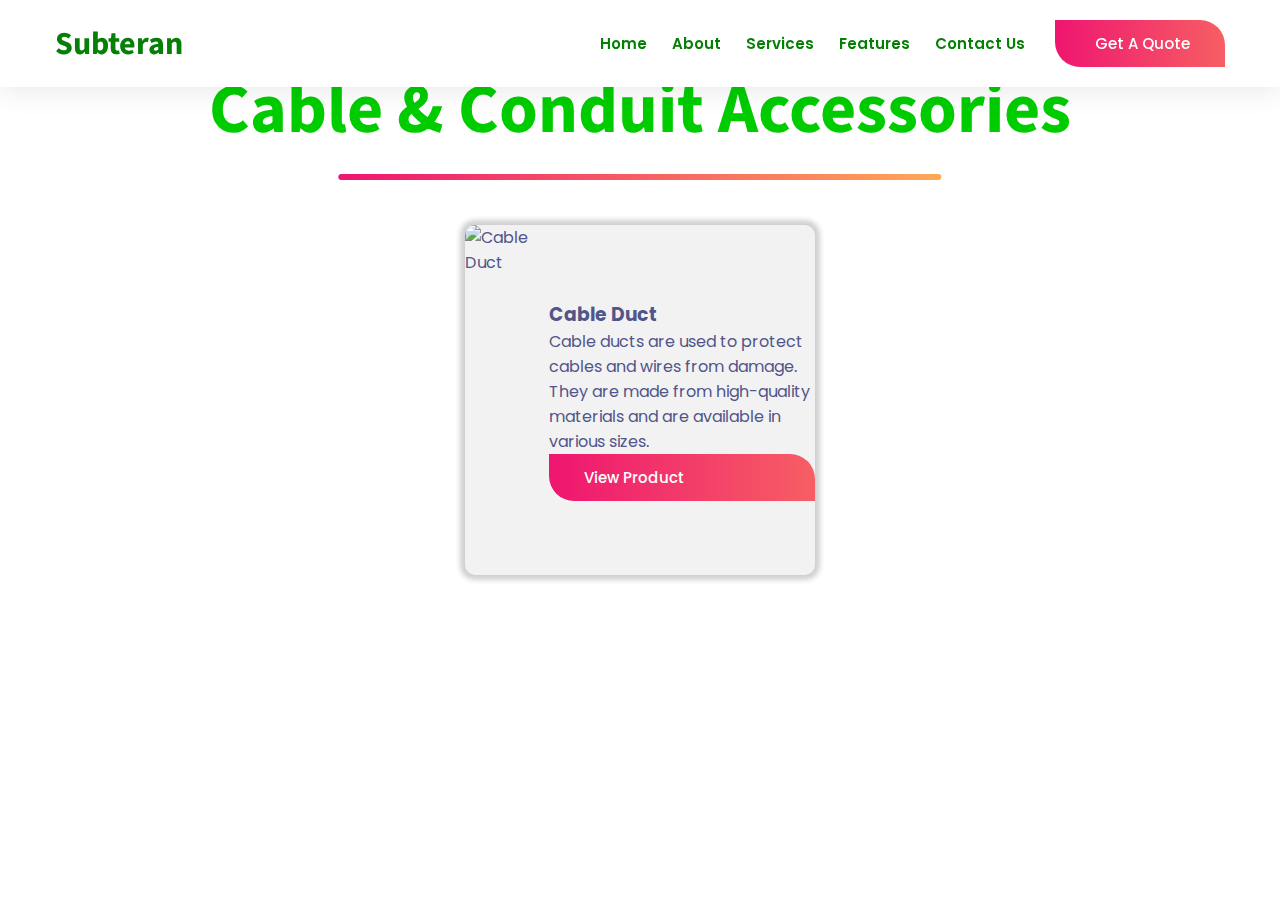
==== products-page.html @ 98e3b868 "new product page" ====
<!DOCTYPE html>
<html lang="en">
<head>
    <meta charset="UTF-8" />
    <meta name="viewport" content="width=device-width, initial-scale=1.0" />
    <title>Subteran Safety Africa</title>

    <link rel="icon" type="image/png" href="/favicon-96x96.png" sizes="96x96" />
    <link rel="icon" type="image/svg+xml" href="/favicon.svg" />
    <link rel="shortcut icon" href="/favicon.ico" />
    <link rel="apple-touch-icon" sizes="180x180" href="/apple-touch-icon.png" />
    <link rel="manifest" href="/site.webmanifest" />

    <link rel="stylesheet" href="/assets/css/style.css" />
    <link rel="preconnect" href="https://fonts.googleapis.com" />
    <link rel="preconnect" href="https://fonts.gstatic.com" crossorigin />
    <link
    href="https://fonts.googleapis.com/css2?family=Poppins:wght@400;500;600&family=Source+Sans+Pro:wght@600;700&display=swap"
    rel="stylesheet"
    />
</head>

<body>
    <header class="header active">
    <div class="container">
        <div class="overlay" data-overlay></div>

        <a href="#">
            <h1 class="logo">Subteran</h1>
        </a>

        <nav class="navbar" data-navbar><div class="navbar-top">
            <a href="#" class="logo1"><img src="./assets/images/logo-i.png" alt="logo"
            /></a>

            <button class="nav-close-btn"aria-label="Close Menu"data-nav-close-btn>
            <ion-icon name="close-outline"></ion-icon>
            </button>
        </div>

        <ul class="navbar-list">
            <li class="navbar-item">
                <a href="#home" class="navbar-link" style="color: #067f06">Home</a>
            </li>

            <li class="navbar-item">
                <a href="#about"class="navbar-link"style="color: #067f06"data-navbar-link>About</a>
            </li>

            <li class="navbar-item">
                <a href="#services"class="navbar-link"style="color: #067f06"data-navbar-link>Services</a>
            </li>

            <li class="navbar-item">
                <a href="#features"class="navbar-link"style="color: #067f06"data-navbar-link>Features</a>
            </li>

            <li class="navbar-item">
                <a href="#"class="navbar-link"style="color: #067f06" data-navbar-link>Contact Us</a>
            </li>
        </ul>
        </nav>

        <a href="#" class="btn">
        <ion-icon
            name="chevron-forward-outline"
            aria-hidden="true"
        ></ion-icon>

        <span>Get A Quote</span>
        </a>

        <button class="nav-open-btn" aria-label="Open Menu" data-nav-open-btn>
        <ion-icon name="menu-outline"></ion-icon>
        </button>
    </div>
    </header>




<body>

    <main>
        <section class="section accessories" id="accessories">
            <h2 class="h2 section-title underline" style="font-size: 7rem">Cable & Conduit Accessories</h2>

            <div class="product-container">
                <div class="product-card">
                    <img src="./assets/images/products/cable-duct.jpg" alt="Cable Duct" class="product-img" />

                    <div class="product-content">
                        <h3 class="product-title">Cable Duct</h3>
                        <p class="product-desc">
                            Cable ducts are used to protect cables and wires from damage. They are made from high-quality materials and are available in various sizes.
                        </p>
                        <a href="#" class="btn">View Product</a>
                    </div>
            </div>
        </section>
    </main>
</body>
</html>
---- assets/css/style.css ----
/*-----------------------------------*\
  #CUSTOM PROPERTY
\*-----------------------------------*/

:root {
  /**
   * colors
   */

  --st-patricks-blue: hsl(236, 57%, 28%);
  --amaranth-purple: hsl(335, 88%, 38%);
  --royal-blue-dark: hsl(231, 68%, 21%);
  --chrome-yellow: hsl(39, 100%, 52%);
  --space-cadet-1: hsl(230, 41%, 25%);
  --space-cadet-2: hsl(230, 59%, 16%);
  --winter-sky_50: hsla(335, 87%, 53%, 0.5);
  --purple-navy: hsl(236, 26%, 43%);
  --ksu-purple: hsl(275, 54%, 33%);
  --winter-sky: hsl(335, 87%, 53%);
  --razzmatazz: hsl(335, 87%, 51%);
  --platinum: hsl(0, 0%, 90%);
  --black_70: hsla(0, 0%, 0%, 0.7);
  --rajah: hsl(29, 99%, 67%);
  --white: hsl(0, 0%, 100%);
  --green-dark: #004f00;
  --green-light: #79dd79;

  --gradient-1: linear-gradient(
    90deg,
    var(--green-dark) 0%,
    var(--green-light) 51%,
    var(--green-dark) 100%
  );
  --gradient-2: linear-gradient(90deg, var(--razzmatazz), var(--rajah));

  /**
   * typography
   */

  --ff-source-sans-pro: "Source Sans Pro", sans-serif;
  --ff-poppins: "Poppins", sans-serif;

  --fs-1: 4.2rem;
  --fs-2: 3.8rem;
  --fs-3: 3.2rem;
  --fs-4: 2.5rem;
  --fs-5: 2.4rem;
  --fs-6: 2rem;
  --fs-7: 1.8rem;
  --fs-8: 1.5rem;

  --fw-500: 500;
  --fw-600: 600;
  --fw-700: 700;

  /**
   * border radius
   */

  --radius-4: 4px;
  --radius-12: 12px;

  /**
   * spacing
   */

  --section-padding: 60px;

  /**
   * transition
   */

  --transition-1: 0.15s ease;
  --transition-2: 0.35s ease;
  --cubic-in: cubic-bezier(0.51, 0.03, 0.64, 0.28);
  --cubic-out: cubic-bezier(0.33, 0.85, 0.56, 1.02);

  /**
   * shadow
   */

  --shadow: 0 5px 20px 1px hsla(220, 63%, 33%, 0.1);
}

/*-----------------------------------*\
  #RESET
\*-----------------------------------*/

*,
*::before,
*::after {
  margin: 0;
  padding: 0;
  box-sizing: border-box;
}

li {
  list-style: none;
}

a {
  text-decoration: none;
}

a,
img,
span,
input,
button,
ion-icon {
  display: block;
}

button,
input {
  background: none;
  border: none;
  font: inherit;
}

button {
  cursor: pointer;
}

input {
  width: 100%;
}

ion-icon {
  pointer-events: none;
}

img {
  height: auto;
}

address {
  font-style: normal;
}

html {
  font-family: var(--ff-poppins);
  font-size: 10px;
  scroll-behavior: smooth;
}

body {
  background-color: var(--white);
  color: var(--purple-navy);
  font-size: 1.6rem;
}

::-webkit-scrollbar {
  width: 10px;
}

::-webkit-scrollbar-track {
  background-color: hsl(0, 0%, 95%);
}

::-webkit-scrollbar-thumb {
  background-color: hsl(0, 0%, 80%);
}

::-webkit-scrollbar-thumb:hover {
  background-color: hsl(0, 0%, 70%);
}

/*-----------------------------------*\
  #REUSED STYLE
\*-----------------------------------*/

.container {
  padding-inline: 15px;
}

.h2,
.h3 {
  font-family: var(--ff-source-sans-pro);
}

.btn {
  background-image: var(--gradient-2);
  background-size: 200%;
  color: var(--white);
  padding: 12px 35px;
  font-size: var(--fs-8);
  font-weight: var(--fw-500);
  border-radius: 0 25px;
  transition: var(--transition-2);
}

.btn:is(:hover, :focus) {
  background-position: right;
}

.w-100 {
  width: 100%;
}

.banner-animation {
  animation: waveAnim 2s linear infinite alternate;
}

@keyframes waveAnim {
  0% {
    transform: translate(0, 0) rotate(0);
  }
  100% {
    transform: translate(2px, 2px) rotate(1deg);
  }
}

.section {
  padding-block: var(--section-padding);
}

.section-title {
  color: #00cc00;
  font-size: var(--fs-3);
  margin-block-end: 60px;
  max-width: max-content;
  margin-inline: auto;
}

.section-title1 {
  color: #00cc00;
  font-size: 4rem;
  margin-block-end: 60px;
  max-width: 100%;
  margin-inline-start: 0;
  margin-inline-end: auto;
  text-align: left;
}

.underline {
  position: relative;
}

.underline::before {
  content: "";
  position: absolute;
  bottom: -20px;
  left: 50%;
  transform: translateX(-50%);
  width: 70%;
  height: 6px;
  background-image: var(--gradient-2);
  border-radius: 10px;
}

:is(.service-card, .features-card) .title {
  color: #067f06;
  font-size: var(--fs-4);
  font-weight: var(--fw-700);
}

:is(.service-card, .features-card, .blog-card) .text {
  font-size: var(--fs-8);
}

.img-cover {
  width: 100%;
  height: 100%;
  object-fit: cover;
}

/*-----------------------------------*\
  #HEADER
\*-----------------------------------*/

.header .btn {
  display: none;
}

.header {
  --color: var(--white);

  position: absolute;
  top: 0;
  left: 0;
  width: 100%;
  padding-block: 14px;
  z-index: 4;
  transition: var(--transition-1);
}

.header.active {
  --color: var(--st-patricks-blue);

  position: fixed;
  background-color: var(--white);
  box-shadow: 0 2px 30px hsla(0, 0%, 0%, 0.1);
}

.header .container {
  display: flex;
  justify-content: space-between;
  align-items: center;
  gap: 30px;
}

.logo {
  color: #067f06;
  font-family: var(--ff-source-sans-pro);
  font-size: var(--fs-3);
}

.logo1 img {
  width: 100px;
  height: auto;
}

.nav-open-btn {
  color: #067f06;
  font-size: 32px;
  padding: 4px;
}

.navbar {
  background-color: var(--white);
  position: fixed;
  top: 0;
  left: -280px;
  width: 100%;
  max-width: 280px;
  min-height: 100%;
  padding: 20px;
  visibility: hidden;
  z-index: 2;
  transition: 0.25s var(--cubic-in);
}

.navbar.active {
  transform: translateX(280px);
  visibility: visible;
  transition: 0.5s var(--cubic-out);
}

.navbar-top {
  display: flex;
  justify-content: space-between;
  align-items: center;
  padding-block: 10px 30px;
}

.navbar-top .logo {
  color: #067f06;
  font-size: 4.2rem;
  font-weight: var(--fw-700);
}

.nav-close-btn {
  color: #067f06;
  font-size: 2.8rem;
  padding: 4px;
}

.navbar-item:not(:last-child) {
  border-bottom: 1px solid var(--platinum);
}

.navbar-list {
  color: #067f06;
}
.navbar-link {
  color: #067f06;
  font-size: var(--fs-8);
  font-weight: var(--fw-600);
  padding-block: 12px;
}

.overlay {
  position: fixed;
  inset: 0;
  background-color: var(--black_70);
  z-index: 1;
  opacity: 0;
  pointer-events: none;
  transition: var(--transition-2);
}

.overlay.active {
  opacity: 1;
  pointer-events: all;
}

/*-----------------------------------*\
  #HERO
\*-----------------------------------*/

.hero {
  background-image: url("../images/hero-bg-bottom.png"),
    url("../images/hero-bg.png"), var(--gradient-1);
  background-repeat: no-repeat, no-repeat, no-repeat;
  background-position: -280px bottom, center, center;
  background-size: auto, cover, auto;
  padding-block-start: 120px;
  padding-block-end: var(--section-padding);
}

.hero-content {
  margin-block-end: 50px;
}

.hero-subtitle {
  color: var(--chrome-yellow);
  font-family: var(--ff-source-sans-pro);
  font-size: var(--fs-7);
  margin-block-end: 15px;
}

.hero-title {
  color: var(--white);
  font-size: var(--fs-1);
  margin-block-end: 20px;
}

.hero-text {
  color: var(--white);
  font-size: var(--fs-8);
  margin-block-end: 30px;
}

.hero-banner {
  width: 100%;
  height: 600px;
  overflow: hidden;
}

.hero-banner img {
  width: 100%;
  height: 100%;
  object-fit: cover;
}

/*-----------------------------------*\
  #ABOUT
\*-----------------------------------*/

.about-banner {
  margin-block-end: 30px;
  overflow: hidden;
}
.about-banner img {
  max-height: 470px;
  width: auto;
  display: block;
  margin: 0 auto;
}

.about .section-title {
  margin-inline: 0;
}

.about .underline::before {
  left: 0;
  transform: translateX(0);
}

.about-text {
  font-size: var(--fs-8);
  margin-block-end: 20px;
}

.stats-list {
  display: grid;
  gap: 30px;
}

.stats-card {
  text-align: center;
  padding: 15px;
  box-shadow: var(--shadow);
  border-radius: var(--radius-12);
}

.stats-title {
  color: var(--st-patricks-blue);
  font-size: var(--fs-2);
  font-weight: var(--fw-700);
}

.stats-text {
  font-size: var(--fs-8);
}

/*-----------------------------------*\
  #SERVICE
\*-----------------------------------*/

.service-list {
  display: grid;
  gap: 30px;
}

.service-card {
  padding: 30px;
  box-shadow: var(--shadow);
  border-radius: var(--radius-12);
}

.service-card .card-icon {
  background-image: url("../images/service-banner-pattern.png");
  background-repeat: no-repeat;
  background-size: contain;
  background-color: hsla(335, 87%, 53%, 0.12);
  aspect-ratio: 1 / 1;
  max-width: 165px;
  display: grid;
  place-content: center;
  margin-inline: auto;
  transition: var(--transition-1);
}

.service-card:hover .card-icon {
  background-color: #067f06;
}

.service-card .card-icon ion-icon {
  font-size: 5rem;
  color: var(--winter-sky);
  --ionicon-stroke-width: 20px;
  transition: var(--transition-1);
}

.service-card:hover .card-icon ion-icon {
  color: var(--white);
}

.service-card .title {
  text-align: center;
  margin-block-end: 15px;
}

.service-card .text {
  text-align: center;
  margin-block-end: 20px;
}

.service-card .card-btn {
  margin-inline: auto;
  padding: 15px;
  border: 1px solid var(--winter-sky);
  border-radius: 50%;
  color: var(--winter-sky);
  transition: var(--transition-1);
}

.service-card .card-btn:is(:hover, :focus) {
  color: var(--white);
  background-color: var(--winter-sky);
}

/*-----------------------------------*\
  #FEATURE
\*-----------------------------------*/

.features-list > li:first-child {
  margin-block-end: 30px;
}

.features-card {
  display: flex;
  align-items: flex-start;
  gap: 20px;
}

.features-card .icon {
  background-image: var(--gradient-1);
  background-size: 200%;
  color: var(--white);
  min-width: max-content;
  max-width: max-content;
  font-size: 36px;
  padding: 22px;
  border-radius: 50%;
}

.features-card .icon ion-icon {
  --ionicon-stroke-width: 20px;
}

.features-card .title {
  margin-block-end: 10px;
}

.features-banner {
  margin-block: 40px;
}

.features-banner > img {
  max-width: max-content;
  margin-inline: auto;
}

/*-----------------------------------*\
  #BLOG
\*-----------------------------------*/

.blog {
  padding-block-end: 120px;
}

.blog-list {
  display: grid;
  gap: 30px;
}

.blog-card {
  padding: 20px;
  box-shadow: var(--shadow);
  border-radius: var(--radius-12);
}

.blog-card .banner {
  border-radius: var(--radius-12);
  overflow: hidden;
  margin-block-end: 15px;
}

.blog-card .banner img {
  transition: var(--transition-2);
}

.blog-card .banner a:is(:hover, :focus) img {
  transform: scale(1.1);
}

.blog-card .title {
  color: var(--st-patricks-blue);
  font-size: var(--fs-6);
  line-height: 1.2;
  margin-block-end: 15px;
}

.blog-card .title > a {
  color: inherit;
}

.blog-card .title > a:is(:hover, :focus) {
  color: var(--razzmatazz);
}

.blog-card .text {
  margin-block-end: 15px;
}

.blog-card .meta {
  display: flex;
  justify-content: space-between;
  align-items: center;
  gap: 15px;
  font-size: var(--fs-8);
  color: var(--purple-navy);
  font-weight: var(--fw-500);
  padding-block-end: 10px;
}

.blog-card .meta ion-icon {
  color: var(--winter-sky);
  font-size: 22px;
  --ionicon-stroke-width: 35px;
}

.publish-date,
.comment {
  display: flex;
  align-items: center;
  gap: 8px;
}

.comment {
  color: inherit;
  margin-inline-start: auto;
}

/*-----------------------------------*\
  #FOOTER
\*-----------------------------------*/

.footer {
  font-size: var(--fs-8);
}

.footer a {
  color: inherit;
}

.footer-top {
  background-image: url("../images/footer-bg.png"), var(--gradient-1);
  background-repeat: no-repeat;
  background-size: auto, 200%;
  background-position: center, center;
  color: var(--white);
}

.footer-brand {
  margin-block-end: 30px;
}

.footer-brand .logo {
  font-weight: var(--fw-700);
  margin-block-end: 15px;
}

.footer-brand .text {
  font-size: var(--fs-8);
  margin-block-end: 20px;
}

.social-list {
  display: flex;
  justify-content: flex-start;
  align-items: center;
  gap: 10px;
}

.footer-top .social-link {
  background-color: var(--white);
  color: var(--winter-sky);
  font-size: 18px;
  padding: 8px;
  border-radius: 50%;
}

.footer-top .social-link:is(:hover, :focus) {
  background-image: var(--gradient-2);
  color: var(--white);
}

.footer-list:not(:last-child) {
  margin-block-end: 25px;
}

.footer-list-title {
  font-family: var(--ff-source-sans-pro);
  font-size: var(--fs-5);
  font-weight: var(--fw-700);
  margin-block-end: 15px;
}

.footer-link {
  padding-block: 5px;
}

:is(.footer-link, .footer-item-link):not(address):is(:hover, :focus) {
  text-decoration: underline;
}

.footer-item {
  display: flex;
  justify-content: flex-start;
  align-items: center;
  gap: 10px;
  padding-block: 10px;
}

.footer-item-icon {
  background-image: var(--gradient-2);
  padding: 13px;
  border-radius: 50%;
}

.footer-bottom {
  background-color: var(--space-cadet-2);
  padding: 20px;
  text-align: center;
  color: var(--white);
}

.copyright-link {
  display: inline-block;
  text-decoration: underline;
}

.copyright-link:is(:hover, :focus) {
  text-decoration: none;
}

/*-----------------------------------*\
  #GO TO TOP
\*-----------------------------------*/

.go-top {
  position: fixed;
  bottom: 0;
  right: 15px;
  background-color: var(--winter-sky);
  color: var(--white);
  font-size: 2rem;
  padding: 14px;
  border-radius: var(--radius-4);
  box-shadow: -3px 3px 15px var(--winter-sky_50);
  z-index: 2;
  visibility: hidden;
  opacity: 0;
  transition: var(--transition-1);
}

.go-top.active {
  visibility: visible;
  opacity: 1;
  transform: translateY(-15px);
}

/**
 * Product Container
 */

.product-container {
  display: flex;
  flex-direction: column;
  justify-content: center;
  align-items: center;
  width: 1175px;
  height: auto;
  padding: 5px;
  margin: 0 auto;
}

.product-cards {
  display: grid;
  grid-template-columns: 1fr 1fr 1fr;
  gap: 20px;
  padding: 0;
  grid-template-rows: repeat(4, 1fr);
  margin: 0;
  place-items: center;
}

.product-card {
  width: 350px; /* Match the width of the SVG version */
  height: 350px; /* Match the height of the SVG version */
  background-color: #f2f2f2;
  border-radius: 10px; /* Match the border-radius of the SVG version */
  display: flex;
  align-items: center;
  justify-content: center;
  overflow: hidden;
  perspective: 1000px;
  box-shadow: 0 0 5px 5px rgba(19, 18, 18, 0.2);
  transition: all ease-in-out 1.5s cubic-bezier(0.175, 0.885, 0.32, 1.275); /* Match the transition */
  position: relative; /* Ensure positioning works for child elements */
}

.product-card img {
  width: 100%; /* Image occupies the entire card */
  height: 100%; /* Image occupies the entire card */
  object-fit: cover; /* Ensure the image covers the entire card */
  transition: all 0.6s cubic-bezier(0.175, 0.885, 0.32, 1.275); /* Match the transition */
}

.product-card:hover {
  transform: scale(1.05); /* Match the hover scale effect */
  box-shadow: 0 8px 16px rgba(255, 255, 255, 0.2); /* Match the hover shadow */
}

.product-card__content {
  position: absolute;
  top: 0;
  left: 0;
  width: 100%;
  height: 100%;
  padding: 20px;
  box-sizing: border-box;
  background-color: #f2f2f2;
  transform: rotateX(-90deg); /* Match the initial rotation */
  transform-origin: bottom;
  transition: all 0.6s cubic-bezier(0.175, 0.885, 0.32, 1.275); /* Match the transition */
  opacity: 0; /* Initially hidden */
}

.product-card:hover .product-card__content {
  transform: rotateX(0deg); /* Match the hover rotation effect */
  opacity: 1; /* Make content visible on hover */
}

.product-card__title {
  margin: 0;
  font-size: 2rem;
  color: #333;
  font-weight: 700;
}

.product-card__content {
  font-size: 14px;
  color: #777;
  line-height: 1.4;
}

.product-card:hover img {
  opacity: 0; /* Hide the image on hover */
}

.product-card__description {
  margin: 10px 0 0;
  font-size: 14px;
  color: #777;
  line-height: 1.4;
}

@media screen and (max-width: 768px) {
  .product-container {
    width: 100%;
    padding: 0 20px;
  }
  .product-cards {
    grid-template-columns: 1fr 1fr;
  }
  .product-card {
    width: 100%;
  }
}
@media screen and (max-width: 480px) {
  .product-cards {
    grid-template-columns: 1fr;
  }
}

a {
  text-decoration: none;
  color: #fff;
}

#view {
  margin-top: 20px;
}

/**
 * End of Product Container
 */

/*-----------------------------------*\
  #MEDIA QUERIES
\*-----------------------------------*/

/**
 * responsive for larger than 550px screen
 */

@media (min-width: 550px) {
  /**
   * REUSED STYLE
   */

  .container {
    max-width: 550px;
    margin-inline: auto;
  }

  .section-title {
    --fs-3: 3.6rem;
  }

  /**
   * HEADER
   */

  .header .btn {
    display: flex;
    align-items: center;
    gap: 5px;
    margin-inline-start: auto;
  }

  /**
   * ABOUT
   */

  .stats-list {
    grid-template-columns: repeat(3, 1fr);
  }

  /**
   * BLOG
   */

  .blog-card {
    display: grid;
    grid-template-columns: 0.75fr 1fr;
    gap: 20px;
    padding: 30px;
  }

  .blog-card .banner {
    margin-block-end: 0;
  }

  .blog-card .banner a {
    height: 100%;
  }

  /**
   * FOOTER
   */

  .footer-brand,
  .footer-list:not(:last-child) {
    margin-block-end: 0;
  }

  .footer-top .container {
    display: grid;
    grid-template-columns: 1fr 1fr;
    gap: 30px 50px;
  }
}

/**
 * responsive for larger than 768px screen
 */

@media (min-width: 768px) {
  /**
   * REUSED STYLE
   */

  .container {
    max-width: 720px;
  }

  /**
   * HERO
   */

  .hero {
    min-height: 600px;
    display: grid;
    place-items: center;
  }

  .hero-content {
    margin-block-end: 0;
  }

  .hero .container {
    display: grid;
    grid-template-columns: 1fr 1fr;
    align-items: center;
    gap: 30px;
  }

  /**
   * SERVICE
   */

  .service-list {
    grid-template-columns: 1fr 1fr;
  }

  /**
   * FEATURES
   */

  .features-list > li:first-child {
    margin-block-end: 0;
  }

  .features-list {
    display: grid;
    grid-template-columns: 1fr 1fr;
    gap: 25px;
  }

  /**
   * FOOTER
   */

  .footer-top .container {
    grid-template-columns: repeat(3, 1fr);
  }
}

/**
 * responsive for larger than 992px screen
 */

@media (min-width: 992px) {
  /**
   * CUSTOM PROPERTY
   */

  :root {
    /**
     * typography
     */

    --fs-1: 5.4rem;
  }

  /**
   * REUSED STYLE
   */

  .container {
    max-width: 950px;
  }

  /**
   * HEADER
   */

  .header {
    padding-block: 20px;
  }

  .overlay,
  .nav-open-btn,
  .navbar-top {
    display: none;
  }

  .navbar,
  .navbar.active {
    all: unset;
    margin-inline-start: auto;
  }

  .header .btn {
    margin-inline-start: 0;
  }

  .navbar-list {
    display: flex;
    gap: 25px;
  }

  .navbar-item:not(:last-child) {
    border-bottom: none;
  }

  .navbar-link {
    color: var(--color);
  }

  /**
   * HERO
   */

  .hero {
    min-height: 700px;
  }

  /**
   * ABOUT
   */

  .about .container {
    display: grid;
    grid-template-columns: 1fr 1fr;
    gap: 30px;
  }

  /**
   * SERVICE
   */

  .service-list {
    grid-template-columns: repeat(3, 1fr);
  }

  /**
   * FEATURES
   */

  .features-list {
    grid-template-columns: 1fr;
  }

  .features .container {
    display: grid;
    grid-template-columns: repeat(3, 1fr);
    gap: 30px;
  }

  .features .section-title {
    grid-column: 1 / 4;
  }

  .features-banner {
    margin-block: 0;
    display: grid;
    place-items: center;
  }

  /**
   * FOOTER
   */

  .footer-top .container {
    grid-template-columns: repeat(4, 1fr);
  }

  .footer-brand {
    grid-column: 1 / 5;
  }

  .footer-brand .text {
    max-width: 45ch;
  }
}

/**
 * responsive for larger than 1200px screen
 */

@media (min-width: 1200px) {
  /**
   * REUSED STYLE
   */

  .container {
    max-width: 1200px;
  }

  .section-title {
    --fs-3: 4.6rem;
  }

  /**
   * HERO
   */

  .hero {
    min-height: 800px;
  }

  /**
   * BLOG
   */

  .blog-list {
    grid-template-columns: 1fr 1fr;
  }

  .blog-card {
    height: 100%;
  }

  .blog-card .content {
    display: flex;
    flex-direction: column;
    justify-content: space-between;
  }

  /**
   * FOOTER
   */

  .footer-top .container {
    grid-template-columns: 1fr 0.5fr 0.7fr 0.5fr 1fr;
  }

  .footer-brand {
    grid-column: auto;
  }
}
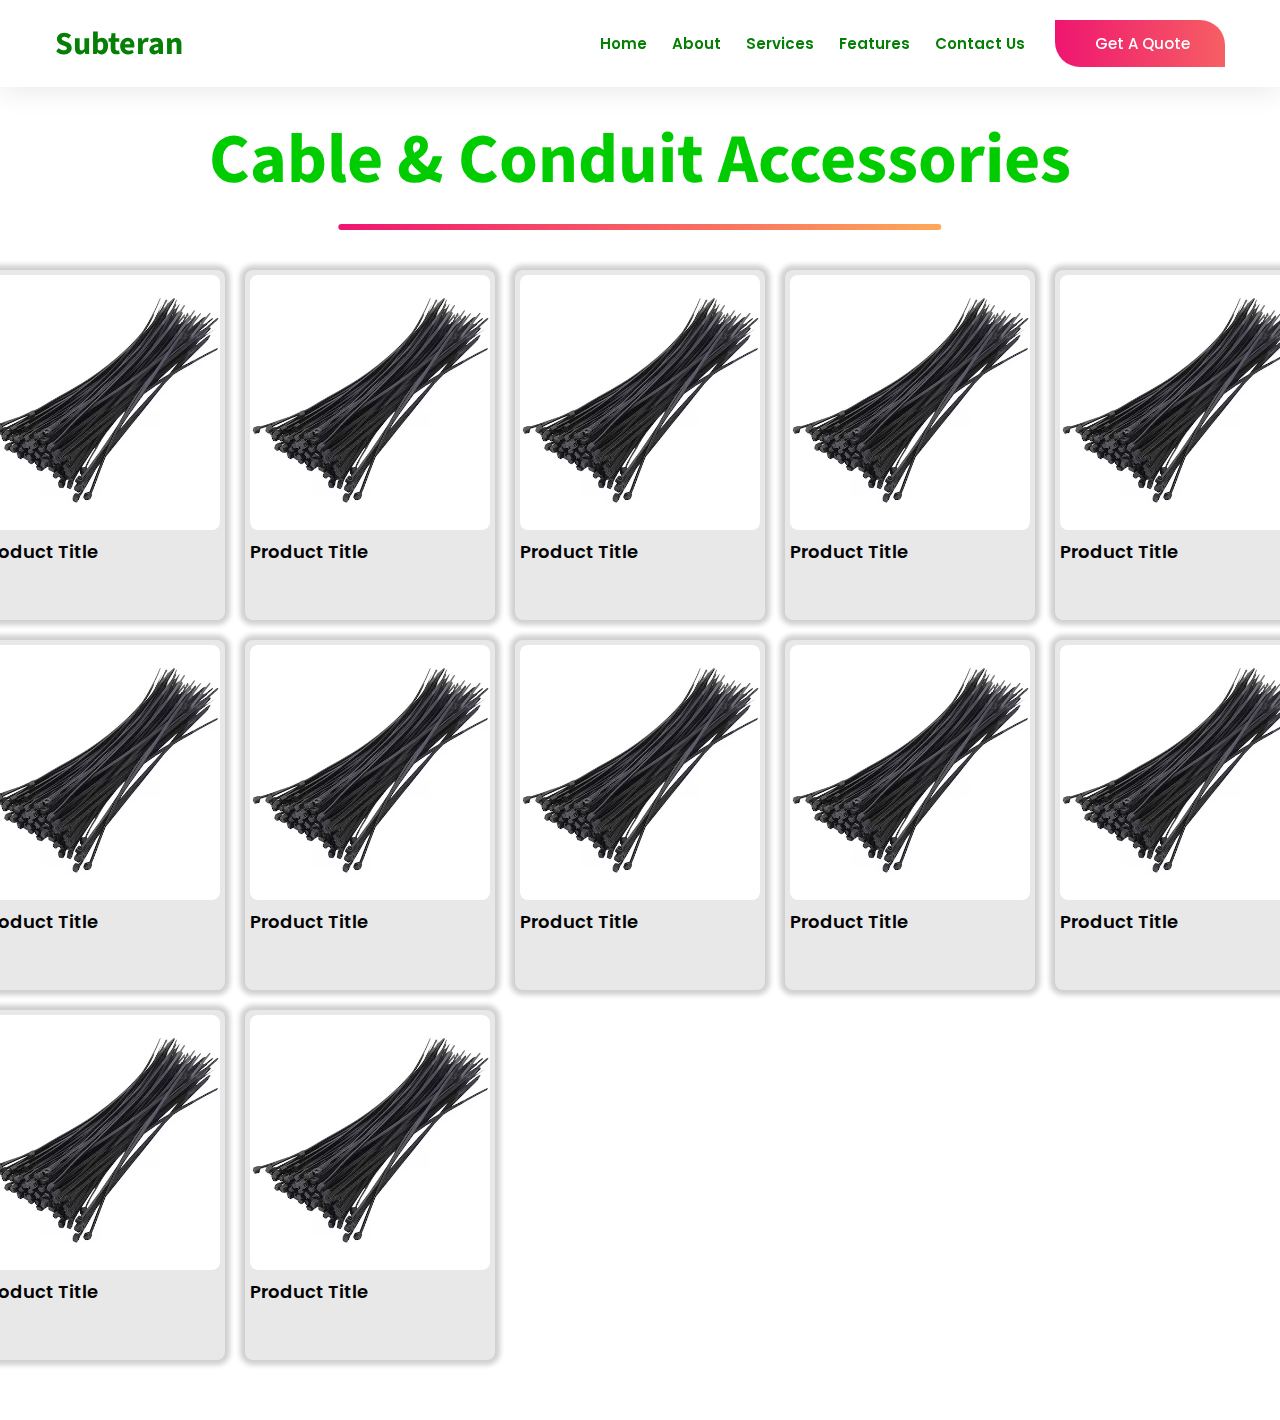
==== commit 13f868f8: "product page" ====
--- a/products-page.html
+++ b/products-page.html
@@ -83,19 +83,57 @@
 
     <main>
         <section class="section accessories" id="accessories">
-            <h2 class="h2 section-title underline" style="font-size: 7rem">Cable & Conduit Accessories</h2>
+            <h2 class="h2 section-title underline" style="font-size: 7rem; padding-top: 40px;">Cable & Conduit Accessories</h2>
 
-            <div class="product-container">
-                <div class="product-card">
-                    <img src="./assets/images/products/cable-duct.jpg" alt="Cable Duct" class="product-img" />
-
-                    <div class="product-content">
-                        <h3 class="product-title">Cable Duct</h3>
-                        <p class="product-desc">
-                            Cable ducts are used to protect cables and wires from damage. They are made from high-quality materials and are available in various sizes.
-                        </p>
-                        <a href="#" class="btn">View Product</a>
-                    </div>
+            <div class="card__wrapper">
+                <div class="card">
+                    <img src="./assets/images/cards/Cable Ties.avif" alt="Design 1" />
+                    <p class="heading">Product Title</p>
+                </div>
+                <div class="card">
+                    <img src="./assets/images/cards/Cable Ties.avif" alt="Design 1" />
+                    <p class="heading">Product Title</p>
+                </div>
+                <div class="card">
+                    <img src="./assets/images/cards/Cable Ties.avif" alt="Design 1" />
+                    <p class="heading">Product Title</p>
+                </div>
+                <div class="card">
+                    <img src="./assets/images/cards/Cable Ties.avif" alt="Design 1" />
+                    <p class="heading">Product Title</p>
+                </div>
+                <div class="card">
+                    <img src="./assets/images/cards/Cable Ties.avif" alt="Design 1" />
+                    <p class="heading">Product Title</p>
+                </div>
+                <div class="card">
+                    <img src="./assets/images/cards/Cable Ties.avif" alt="Design 1" />
+                    <p class="heading">Product Title</p>
+                </div>
+                <div class="card">
+                    <img src="./assets/images/cards/Cable Ties.avif" alt="Design 1" />
+                    <p class="heading">Product Title</p>
+                </div>
+                <div class="card">
+                    <img src="./assets/images/cards/Cable Ties.avif" alt="Design 1" />
+                    <p class="heading">Product Title</p>
+                </div>
+                <div class="card">
+                    <img src="./assets/images/cards/Cable Ties.avif" alt="Design 1" />
+                    <p class="heading">Product Title</p>
+                </div>
+                <div class="card">
+                    <img src="./assets/images/cards/Cable Ties.avif" alt="Design 1" />
+                    <p class="heading">Product Title</p>
+                </div>
+                <div class="card">
+                    <img src="./assets/images/cards/Cable Ties.avif" alt="Design 1" />
+                    <p class="heading">Product Title</p>
+                </div>
+                <div class="card">
+                    <img src="./assets/images/cards/Cable Ties.avif" alt="Design 1" />
+                    <p class="heading">Product Title</p>
+                </div>
             </div>
         </section>
     </main>
--- a/assets/css/style.css
+++ b/assets/css/style.css
@@ -931,6 +931,108 @@
  * End of Product Container
  */
 
+/* --------- CARD DESIGN STYLING ----------- */
+.card__wrapper {
+  display: grid;
+  place-items: center;
+  grid-template-columns: 1fr 1fr 1fr 1fr 1fr;
+  gap: 20px;
+}
+
+.accessories {
+  display: flex;
+  flex-direction: column;
+  align-items: center;
+  justify-content: center;
+  margin-top: 10px;
+}
+
+.card {
+  position: relative;
+  width: 250px;
+  height: 350px;
+  background-color: #e8e8e8;
+  display: flex;
+  flex-direction: column;
+  justify-content: flex-start;
+  padding: 5px;
+  cursor: pointer;
+  color: rgb(0, 0, 0);
+  box-shadow: 0 0 5px 5px rgba(19, 18, 18, 0.2);
+  -webkit-border-radius: 8px;
+  -moz-border-radius: 8px;
+  -ms-border-radius: 8px;
+  -o-border-radius: 8px;
+  border-radius: 8px;
+}
+
+/*.card::before {
+  content: "";
+  position: absolute;
+  inset: 0;
+  left: -5px;
+  margin: auto;
+  width: 200px;
+  height: 264px;
+  border-radius: 10px;
+  background: linear-gradient(-45deg, #00ff1e51 0%, #ff62015b 100%);
+  z-index: -10;
+  pointer-events: none;
+  -webkit-transition: all 0.6s cubic-bezier(0.175, 0.885, 0.32, 1.275);
+  -moz-transition: all 0.6s cubic-bezier(0.175, 0.885, 0.32, 1.275);
+  -ms-transition: all 0.6s cubic-bezier(0.175, 0.885, 0.32, 1.275);
+  -o-transition: all 0.6s cubic-bezier(0.175, 0.885, 0.32, 1.275);
+  transition: all 0.6s cubic-bezier(0.175, 0.885, 0.32, 1.275);
+}
+
+.card::after {
+  content: "";
+  z-index: -1;
+  position: absolute;
+  inset: 0;
+  background: linear-gradient(-45deg, #00ff1e51 0%, #ff62014a 100%);
+  transform: translate3d(0, 0, 0) scale(0.95);
+  -webkit-filter: blur(10px);
+  filter: blur(10px);
+}*/
+
+.card img {
+  width: 100%;
+  height: 75%;
+  object-fit: cover;
+  -webkit-border-radius: 8px;
+  -moz-border-radius: 8px;
+  -ms-border-radius: 8px;
+  -o-border-radius: 8px;
+  border-radius: 8px;
+}
+
+.heading {
+  font-size: 18px;
+  text-transform: capitalize;
+  margin-top: 8px;
+}
+
+.card p:not(.heading) {
+  font-size: 12px;
+  line-height: 1.2;
+  margin: 4px 0;
+}
+
+.card p:last-child {
+  color: #030303;
+  font-weight: 600;
+}
+
+.card:hover::after {
+  -webkit-filter: blur(30px);
+  filter: blur(30px);
+}
+
+.card:hover::before {
+  transform: rotate(-90deg) scaleX(1.34) scaleY(0.77);
+}
+
 /*-----------------------------------*\
   #MEDIA QUERIES
 \*-----------------------------------*/
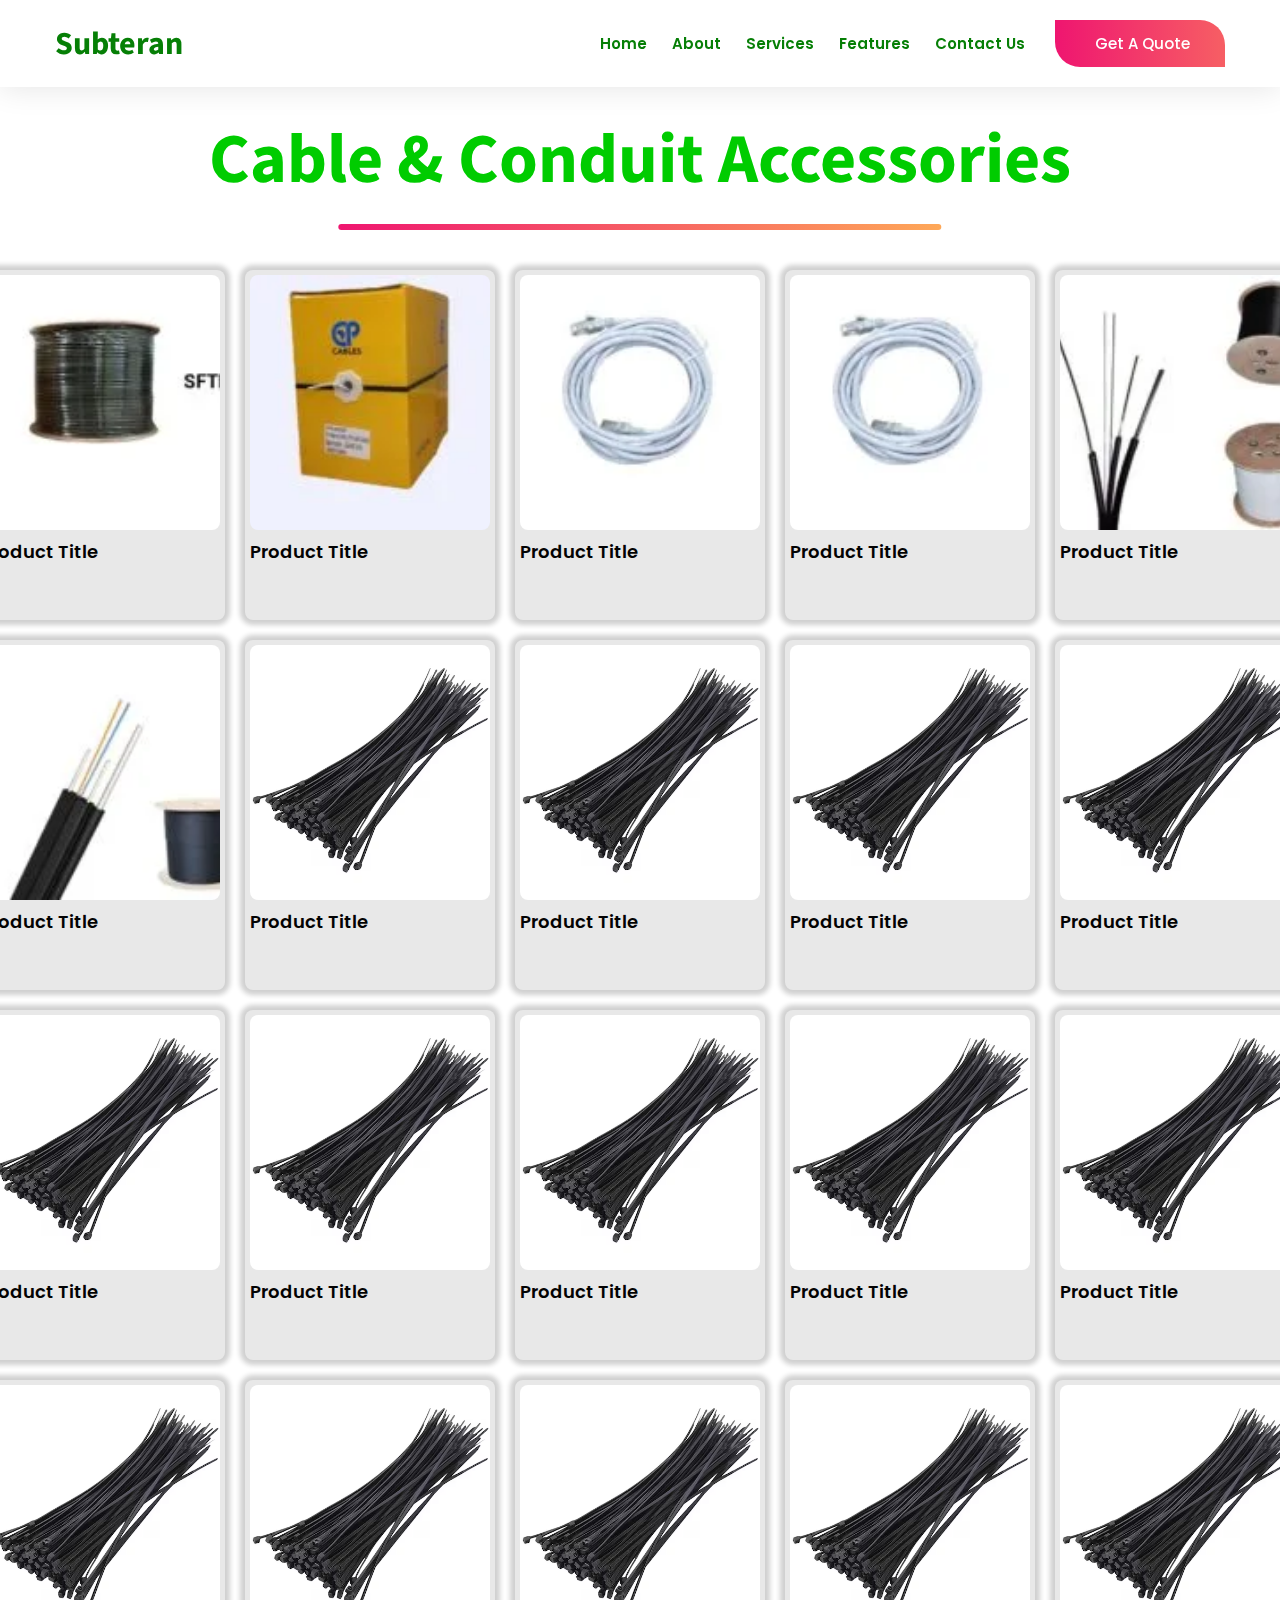
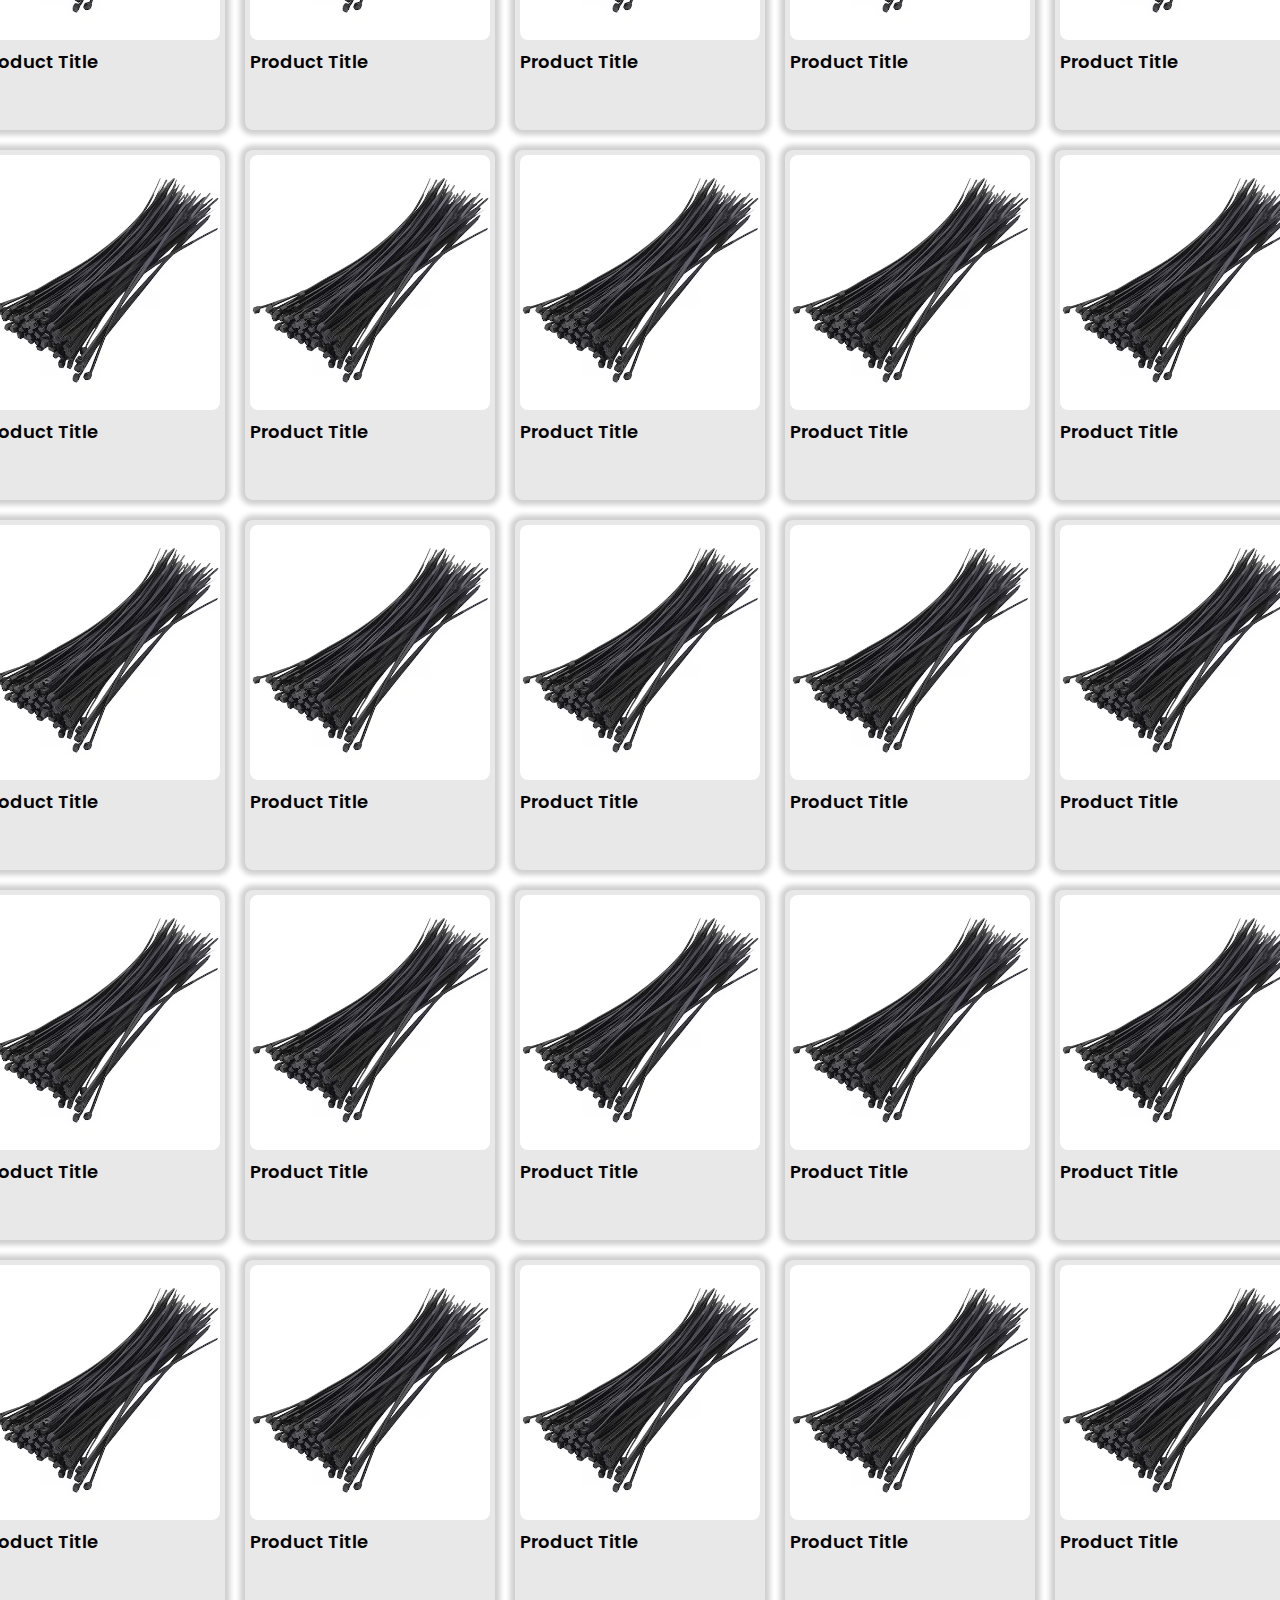
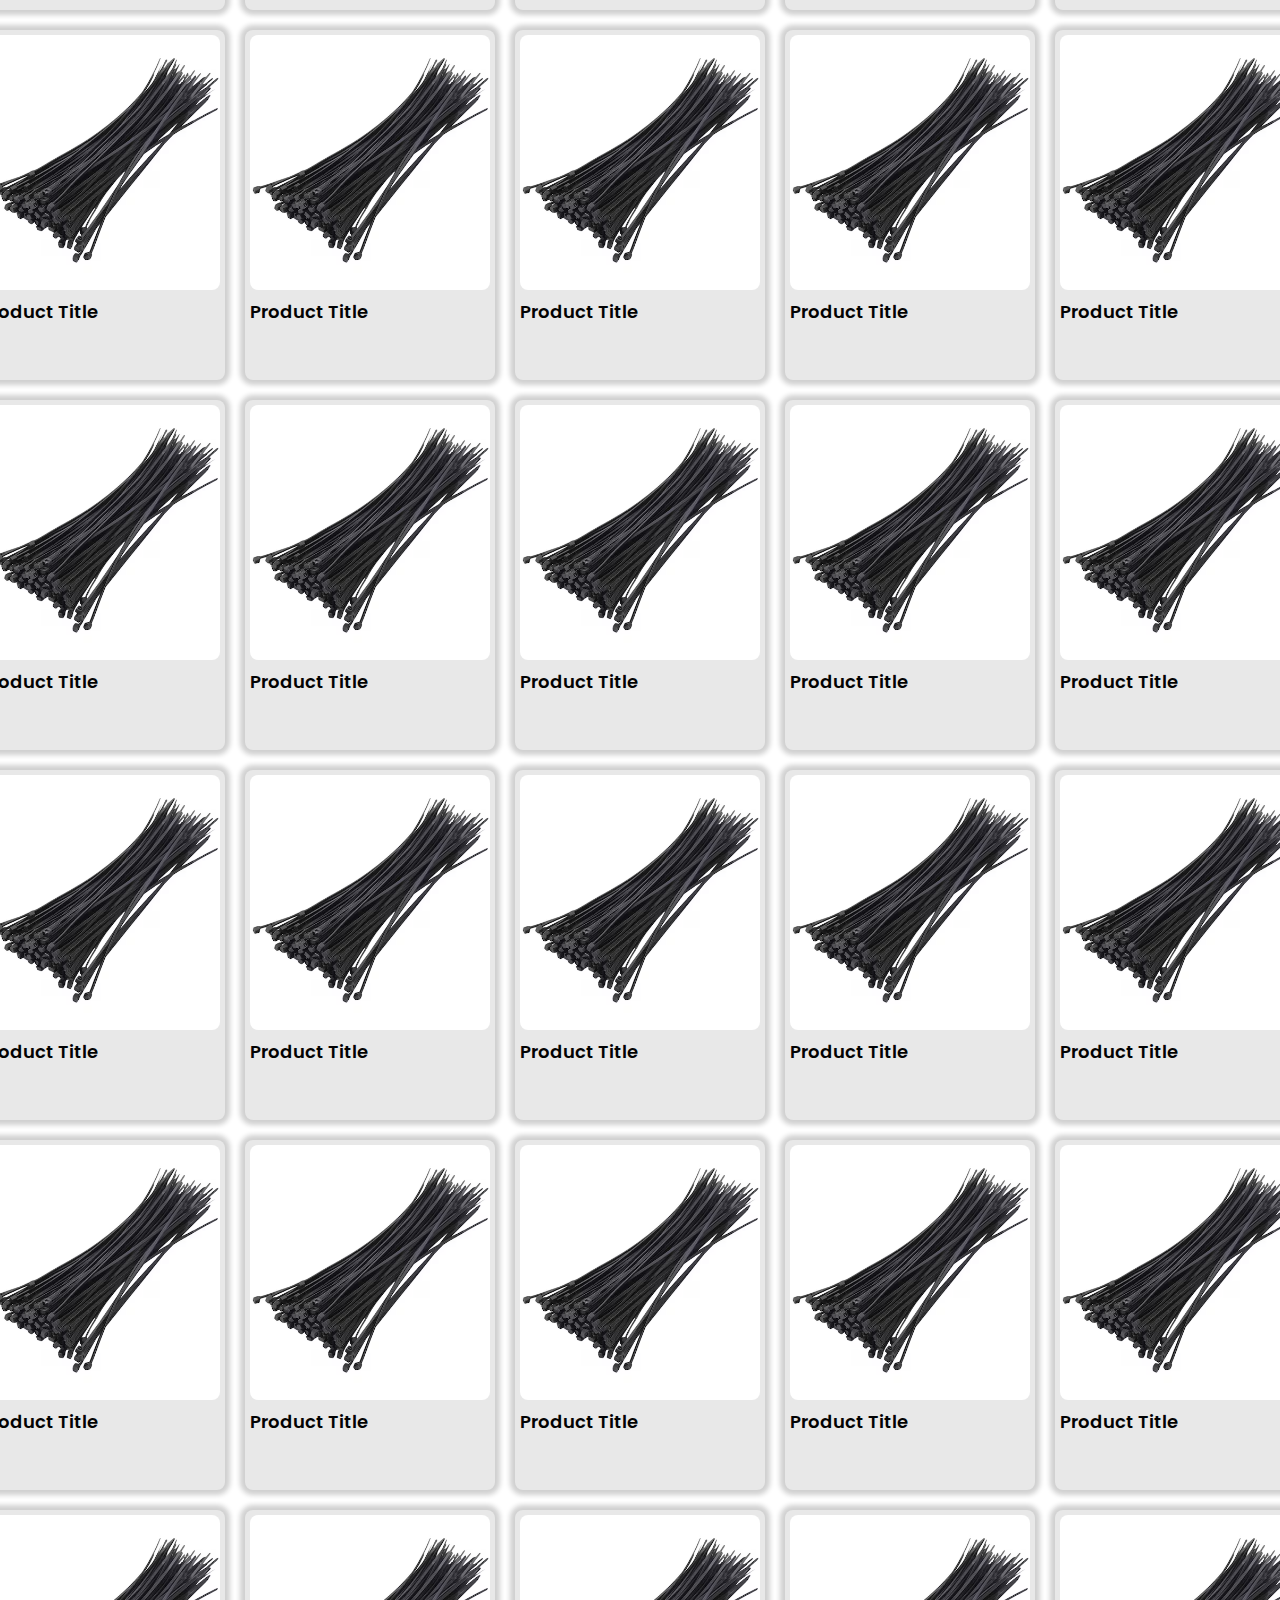
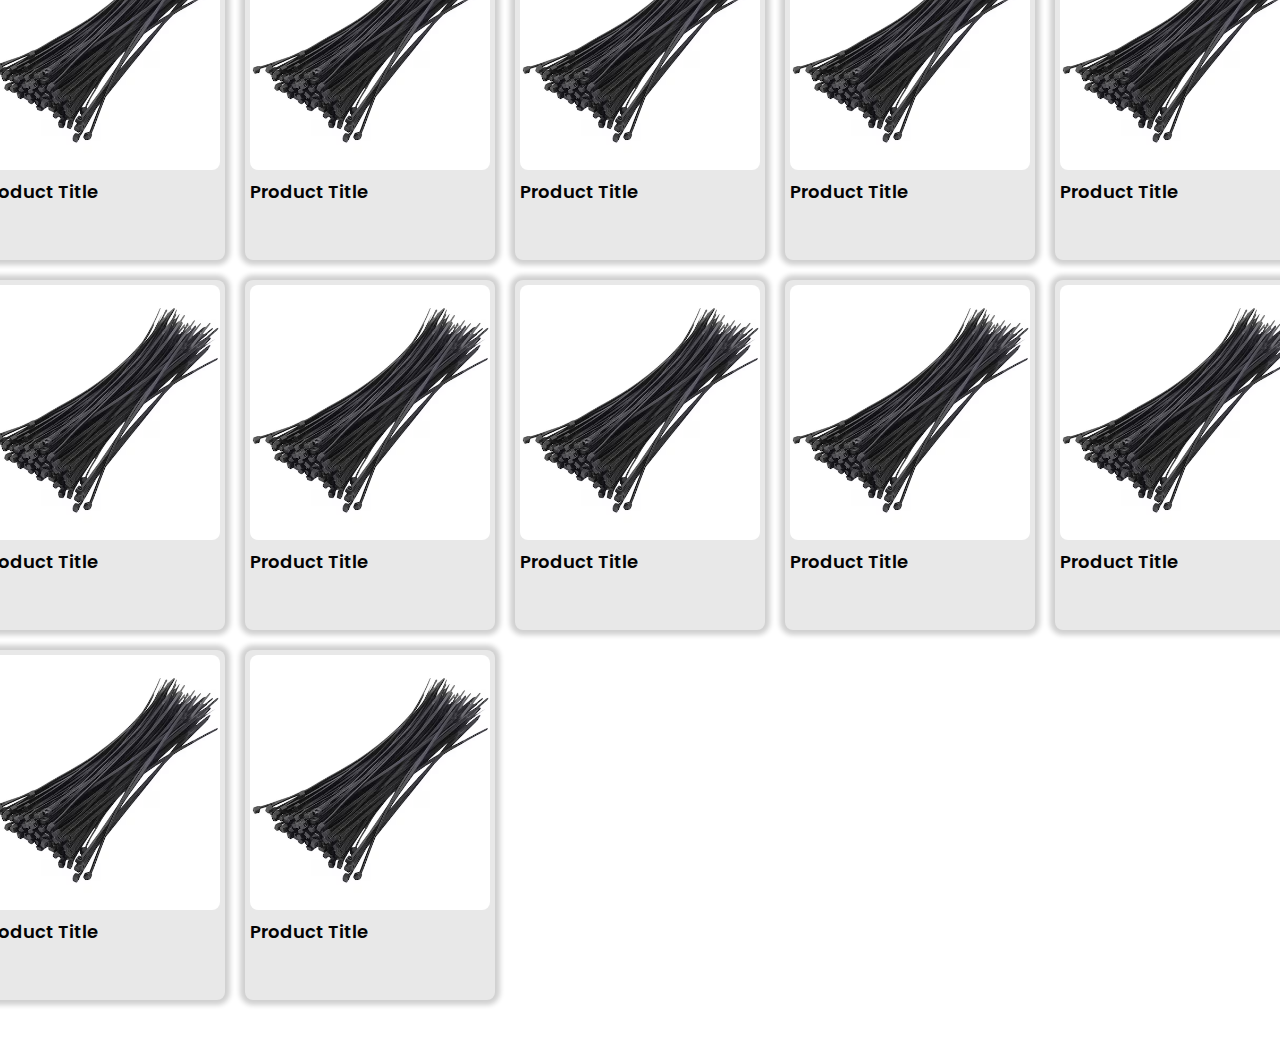
==== commit 07faa778: "image update" ====
--- a/products-page.html
+++ b/products-page.html
@@ -87,6 +87,246 @@
 
             <div class="card__wrapper">
                 <div class="card">
+                    <img src="./assets/images/products-page/1-SFTP-Outdoor_CAT-6 -CAble.webp" alt="Design 1" />
+                    <p class="heading">Product Title</p>
+                </div>
+                <div class="card">
+                    <img src="./assets/images/products-page/2-UTP-Indoor-Cat-6-cable.webp" alt="Design 1" />
+                    <p class="heading">Product Title</p>
+                </div>
+                <div class="card">
+                    <img src="./assets/images/products-page/3-UTP-Indoor-Cat-6-patch-cord-1-Meter.webp" alt="Design 1" />
+                    <p class="heading">Product Title</p>
+                </div>
+                <div class="card">
+                    <img src="./assets/images/products-page/4-UTP-Indoor-Cat-6-patch-cord-3-meter.webp" alt="Design 1" />
+                    <p class="heading">Product Title</p>
+                </div>
+                <div class="card">
+                    <img src="./assets/images/products-page/5-Fiber-Optic-2-Core-Outdoor-Drop-Cable-2KM-roll.webp" alt="Design 1" />
+                    <p class="heading">Product Title</p>
+                </div>
+                <div class="card">
+                    <img src="./assets/images/products-page/6-Fiber-Optic-2-Core-Outdoor-Drop-Cable-1-KM-Roll.webp" alt="Design 1" />
+                    <p class="heading">Product Title</p>
+                </div>
+                <div class="card">
+                    <img src="./assets/images/cards/Cable Ties.avif" alt="Design 1" />
+                    <p class="heading">Product Title</p>
+                </div>
+                <div class="card">
+                    <img src="./assets/images/cards/Cable Ties.avif" alt="Design 1" />
+                    <p class="heading">Product Title</p>
+                </div>
+                <div class="card">
+                    <img src="./assets/images/cards/Cable Ties.avif" alt="Design 1" />
+                    <p class="heading">Product Title</p>
+                </div>
+                <div class="card">
+                    <img src="./assets/images/cards/Cable Ties.avif" alt="Design 1" />
+                    <p class="heading">Product Title</p>
+                </div>
+                <div class="card">
+                    <img src="./assets/images/cards/Cable Ties.avif" alt="Design 1" />
+                    <p class="heading">Product Title</p>
+                </div>
+                <div class="card">
+                    <img src="./assets/images/cards/Cable Ties.avif" alt="Design 1" />
+                    <p class="heading">Product Title</p>
+                </div>
+                <div class="card">
+                    <img src="./assets/images/cards/Cable Ties.avif" alt="Design 1" />
+                    <p class="heading">Product Title</p>
+                </div>
+                <div class="card">
+                    <img src="./assets/images/cards/Cable Ties.avif" alt="Design 1" />
+                    <p class="heading">Product Title</p>
+                </div>
+                <div class="card">
+                    <img src="./assets/images/cards/Cable Ties.avif" alt="Design 1" />
+                    <p class="heading">Product Title</p>
+                </div>
+                <div class="card">
+                    <img src="./assets/images/cards/Cable Ties.avif" alt="Design 1" />
+                    <p class="heading">Product Title</p>
+                </div>
+                <div class="card">
+                    <img src="./assets/images/cards/Cable Ties.avif" alt="Design 1" />
+                    <p class="heading">Product Title</p>
+                </div>
+                <div class="card">
+                    <img src="./assets/images/cards/Cable Ties.avif" alt="Design 1" />
+                    <p class="heading">Product Title</p>
+                </div>
+                <div class="card">
+                    <img src="./assets/images/cards/Cable Ties.avif" alt="Design 1" />
+                    <p class="heading">Product Title</p>
+                </div>
+                <div class="card">
+                    <img src="./assets/images/cards/Cable Ties.avif" alt="Design 1" />
+                    <p class="heading">Product Title</p>
+                </div>
+                <div class="card">
+                    <img src="./assets/images/cards/Cable Ties.avif" alt="Design 1" />
+                    <p class="heading">Product Title</p>
+                </div>
+                <div class="card">
+                    <img src="./assets/images/cards/Cable Ties.avif" alt="Design 1" />
+                    <p class="heading">Product Title</p>
+                </div>
+                <div class="card">
+                    <img src="./assets/images/cards/Cable Ties.avif" alt="Design 1" />
+                    <p class="heading">Product Title</p>
+                </div>
+                <div class="card">
+                    <img src="./assets/images/cards/Cable Ties.avif" alt="Design 1" />
+                    <p class="heading">Product Title</p>
+                </div>
+                <div class="card">
+                    <img src="./assets/images/cards/Cable Ties.avif" alt="Design 1" />
+                    <p class="heading">Product Title</p>
+                </div>
+                <div class="card">
+                    <img src="./assets/images/cards/Cable Ties.avif" alt="Design 1" />
+                    <p class="heading">Product Title</p>
+                </div>
+                <div class="card">
+                    <img src="./assets/images/cards/Cable Ties.avif" alt="Design 1" />
+                    <p class="heading">Product Title</p>
+                </div>
+                <div class="card">
+                    <img src="./assets/images/cards/Cable Ties.avif" alt="Design 1" />
+                    <p class="heading">Product Title</p>
+                </div>
+                <div class="card">
+                    <img src="./assets/images/cards/Cable Ties.avif" alt="Design 1" />
+                    <p class="heading">Product Title</p>
+                </div>
+                <div class="card">
+                    <img src="./assets/images/cards/Cable Ties.avif" alt="Design 1" />
+                    <p class="heading">Product Title</p>
+                </div>
+                <div class="card">
+                    <img src="./assets/images/cards/Cable Ties.avif" alt="Design 1" />
+                    <p class="heading">Product Title</p>
+                </div>
+                <div class="card">
+                    <img src="./assets/images/cards/Cable Ties.avif" alt="Design 1" />
+                    <p class="heading">Product Title</p>
+                </div>
+                <div class="card">
+                    <img src="./assets/images/cards/Cable Ties.avif" alt="Design 1" />
+                    <p class="heading">Product Title</p>
+                </div>
+                <div class="card">
+                    <img src="./assets/images/cards/Cable Ties.avif" alt="Design 1" />
+                    <p class="heading">Product Title</p>
+                </div>
+                <div class="card">
+                    <img src="./assets/images/cards/Cable Ties.avif" alt="Design 1" />
+                    <p class="heading">Product Title</p>
+                </div>
+                <div class="card">
+                    <img src="./assets/images/cards/Cable Ties.avif" alt="Design 1" />
+                    <p class="heading">Product Title</p>
+                </div>
+                <div class="card">
+                    <img src="./assets/images/cards/Cable Ties.avif" alt="Design 1" />
+                    <p class="heading">Product Title</p>
+                </div>
+                <div class="card">
+                    <img src="./assets/images/cards/Cable Ties.avif" alt="Design 1" />
+                    <p class="heading">Product Title</p>
+                </div>
+                <div class="card">
+                    <img src="./assets/images/cards/Cable Ties.avif" alt="Design 1" />
+                    <p class="heading">Product Title</p>
+                </div>
+                <div class="card">
+                    <img src="./assets/images/cards/Cable Ties.avif" alt="Design 1" />
+                    <p class="heading">Product Title</p>
+                </div>
+                <div class="card">
+                    <img src="./assets/images/cards/Cable Ties.avif" alt="Design 1" />
+                    <p class="heading">Product Title</p>
+                </div>
+                <div class="card">
+                    <img src="./assets/images/cards/Cable Ties.avif" alt="Design 1" />
+                    <p class="heading">Product Title</p>
+                </div>
+                <div class="card">
+                    <img src="./assets/images/cards/Cable Ties.avif" alt="Design 1" />
+                    <p class="heading">Product Title</p>
+                </div>
+                <div class="card">
+                    <img src="./assets/images/cards/Cable Ties.avif" alt="Design 1" />
+                    <p class="heading">Product Title</p>
+                </div>
+                <div class="card">
+                    <img src="./assets/images/cards/Cable Ties.avif" alt="Design 1" />
+                    <p class="heading">Product Title</p>
+                </div>
+                <div class="card">
+                    <img src="./assets/images/cards/Cable Ties.avif" alt="Design 1" />
+                    <p class="heading">Product Title</p>
+                </div>
+                <div class="card">
+                    <img src="./assets/images/cards/Cable Ties.avif" alt="Design 1" />
+                    <p class="heading">Product Title</p>
+                </div>
+                <div class="card">
+                    <img src="./assets/images/cards/Cable Ties.avif" alt="Design 1" />
+                    <p class="heading">Product Title</p>
+                </div>
+                <div class="card">
+                    <img src="./assets/images/cards/Cable Ties.avif" alt="Design 1" />
+                    <p class="heading">Product Title</p>
+                </div>
+                <div class="card">
+                    <img src="./assets/images/cards/Cable Ties.avif" alt="Design 1" />
+                    <p class="heading">Product Title</p>
+                </div>
+                <div class="card">
+                    <img src="./assets/images/cards/Cable Ties.avif" alt="Design 1" />
+                    <p class="heading">Product Title</p>
+                </div>
+                <div class="card">
+                    <img src="./assets/images/cards/Cable Ties.avif" alt="Design 1" />
+                    <p class="heading">Product Title</p>
+                </div>
+                <div class="card">
+                    <img src="./assets/images/cards/Cable Ties.avif" alt="Design 1" />
+                    <p class="heading">Product Title</p>
+                </div>
+                <div class="card">
+                    <img src="./assets/images/cards/Cable Ties.avif" alt="Design 1" />
+                    <p class="heading">Product Title</p>
+                </div>
+                <div class="card">
+                    <img src="./assets/images/cards/Cable Ties.avif" alt="Design 1" />
+                    <p class="heading">Product Title</p>
+                </div>
+                <div class="card">
+                    <img src="./assets/images/cards/Cable Ties.avif" alt="Design 1" />
+                    <p class="heading">Product Title</p>
+                </div>
+                <div class="card">
+                    <img src="./assets/images/cards/Cable Ties.avif" alt="Design 1" />
+                    <p class="heading">Product Title</p>
+                </div>
+                <div class="card">
+                    <img src="./assets/images/cards/Cable Ties.avif" alt="Design 1" />
+                    <p class="heading">Product Title</p>
+                </div>
+                <div class="card">
+                    <img src="./assets/images/cards/Cable Ties.avif" alt="Design 1" />
+                    <p class="heading">Product Title</p>
+                </div>
+                <div class="card">
+                    <img src="./assets/images/cards/Cable Ties.avif" alt="Design 1" />
+                    <p class="heading">Product Title</p>
+                </div>
+                <div class="card">
                     <img src="./assets/images/cards/Cable Ties.avif" alt="Design 1" />
                     <p class="heading">Product Title</p>
                 </div>
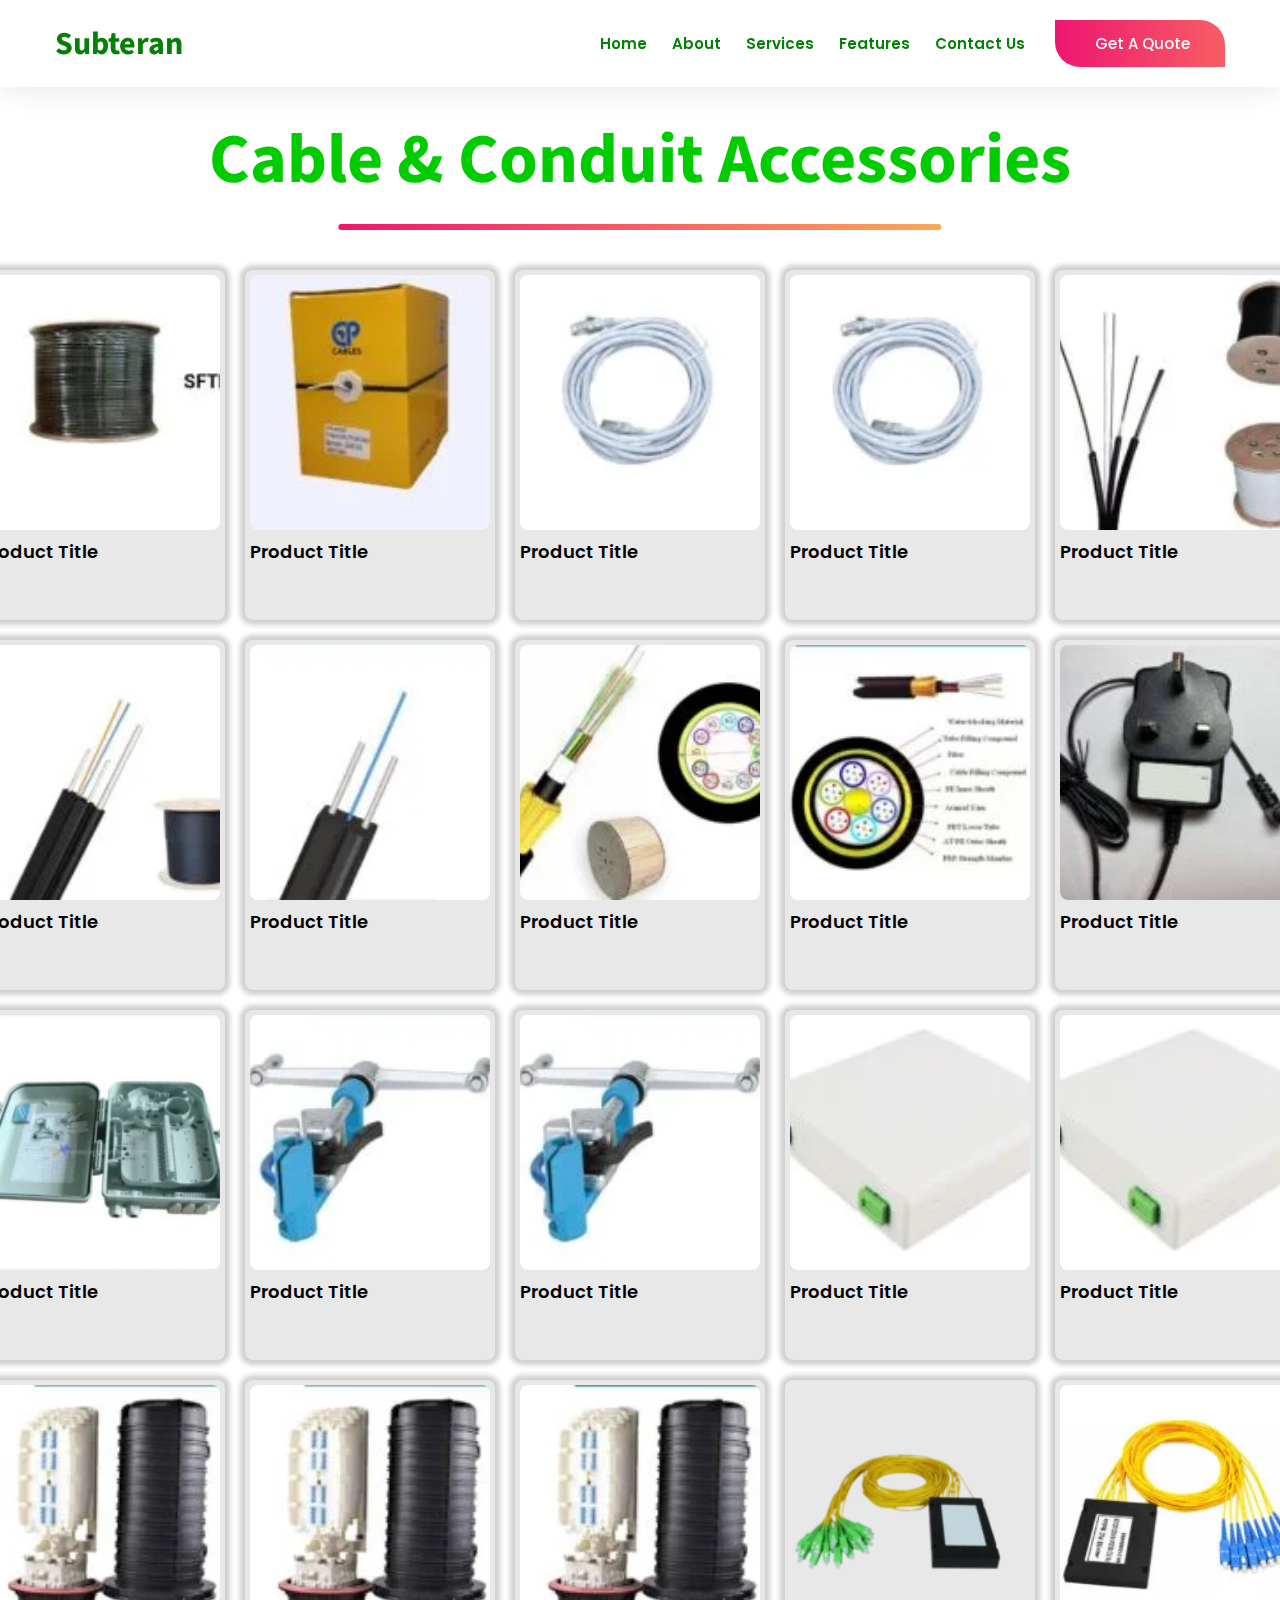
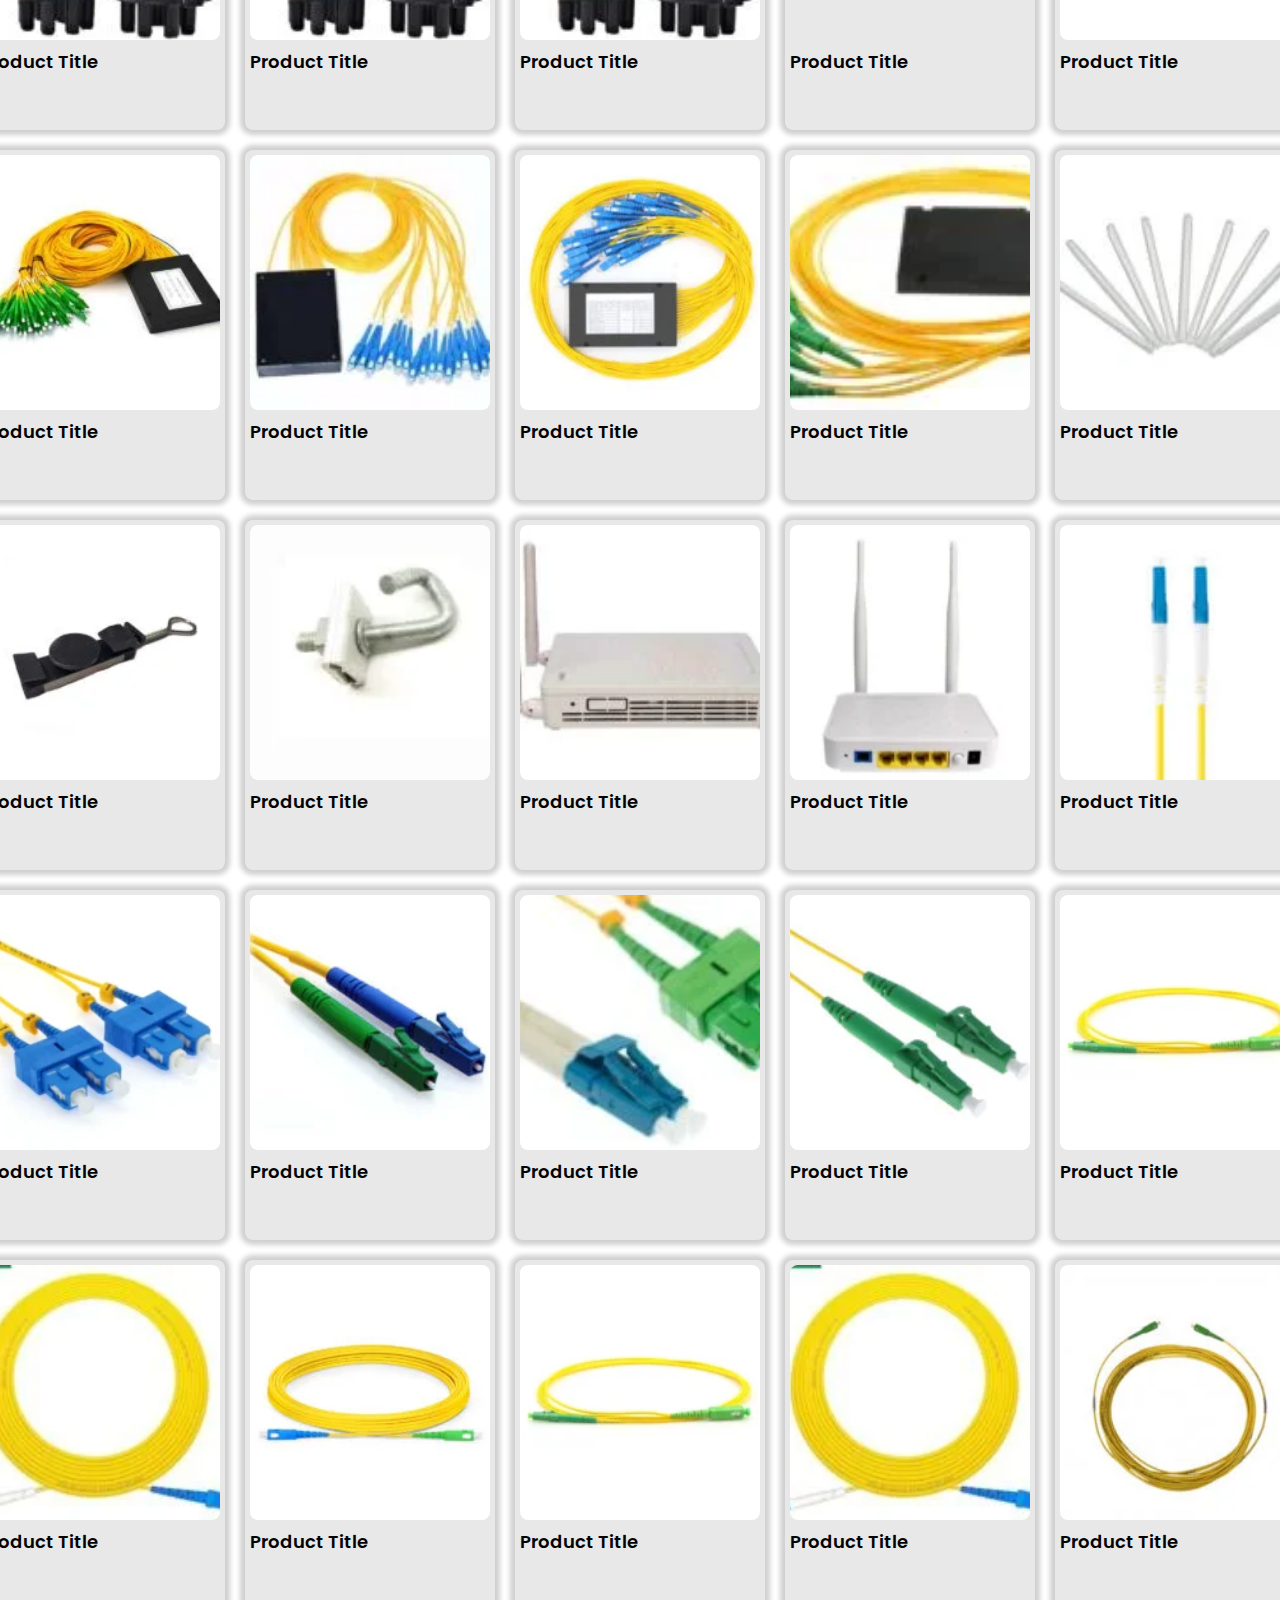
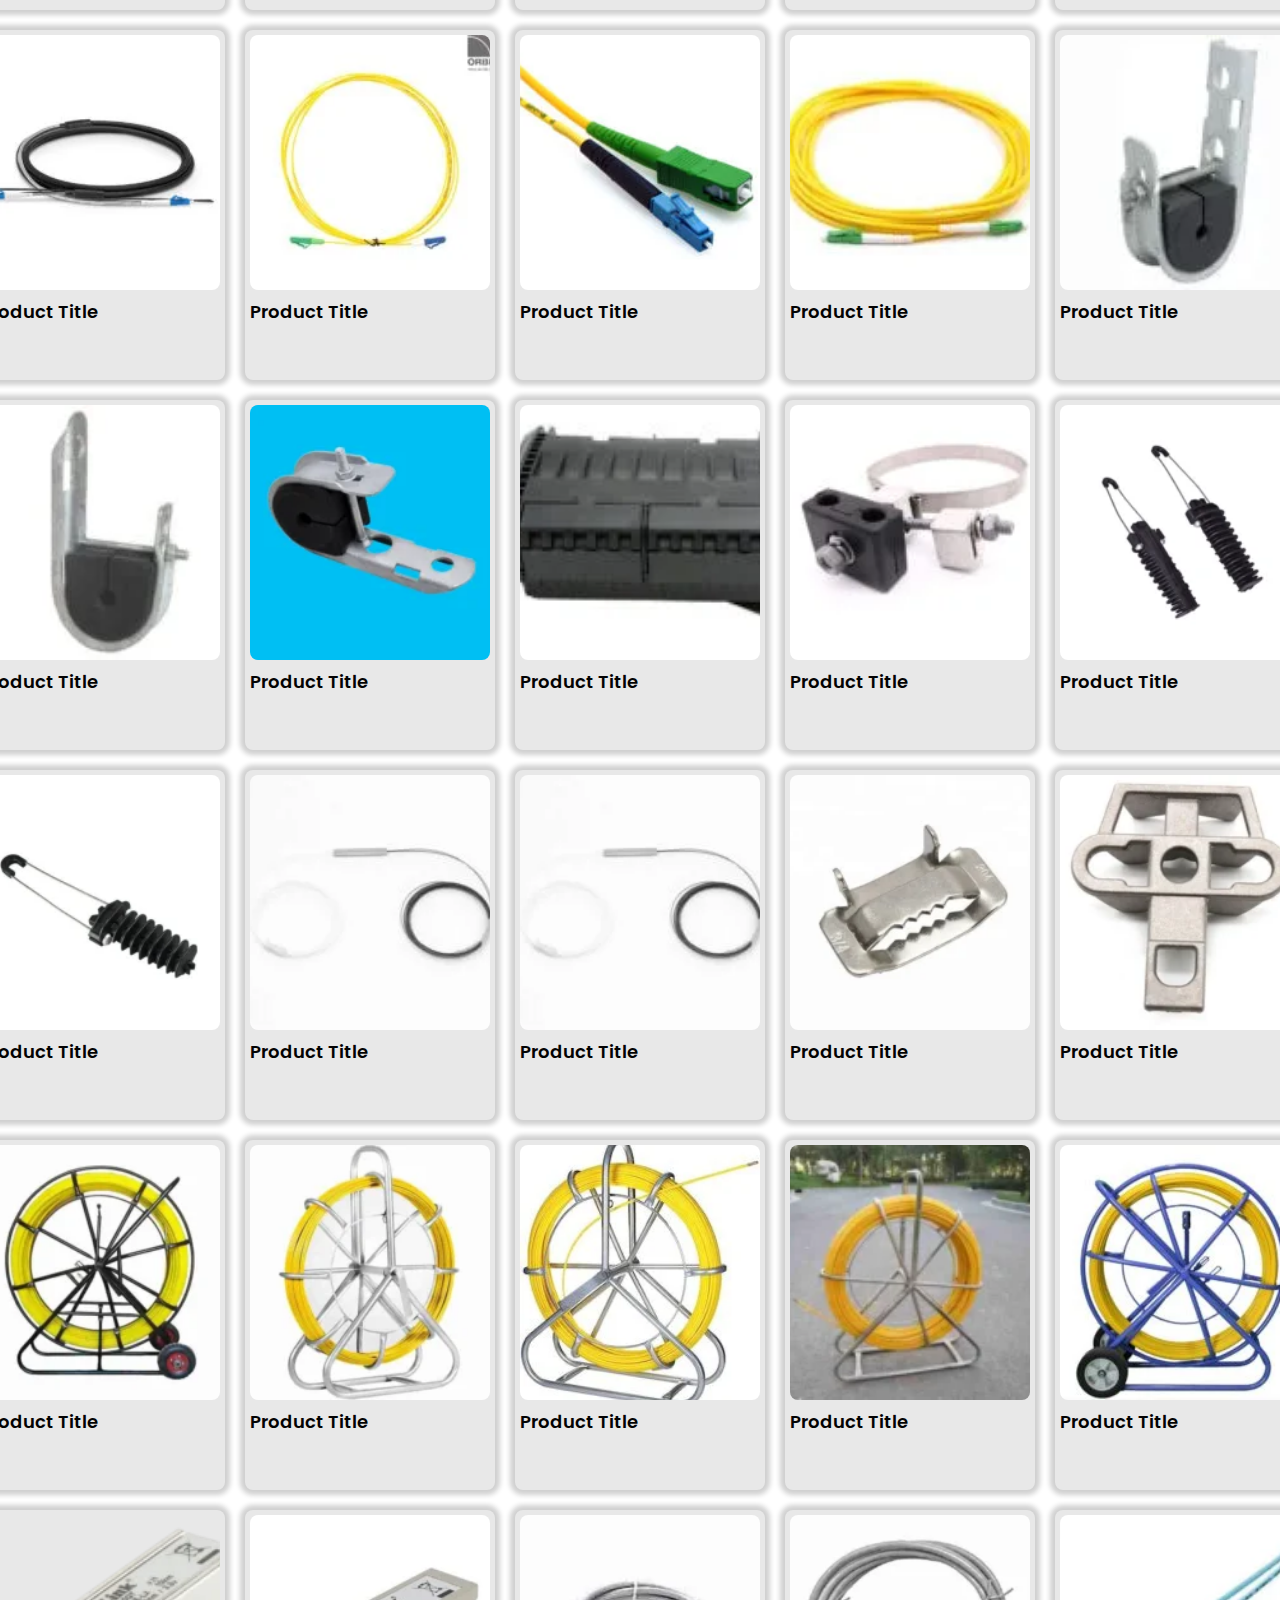
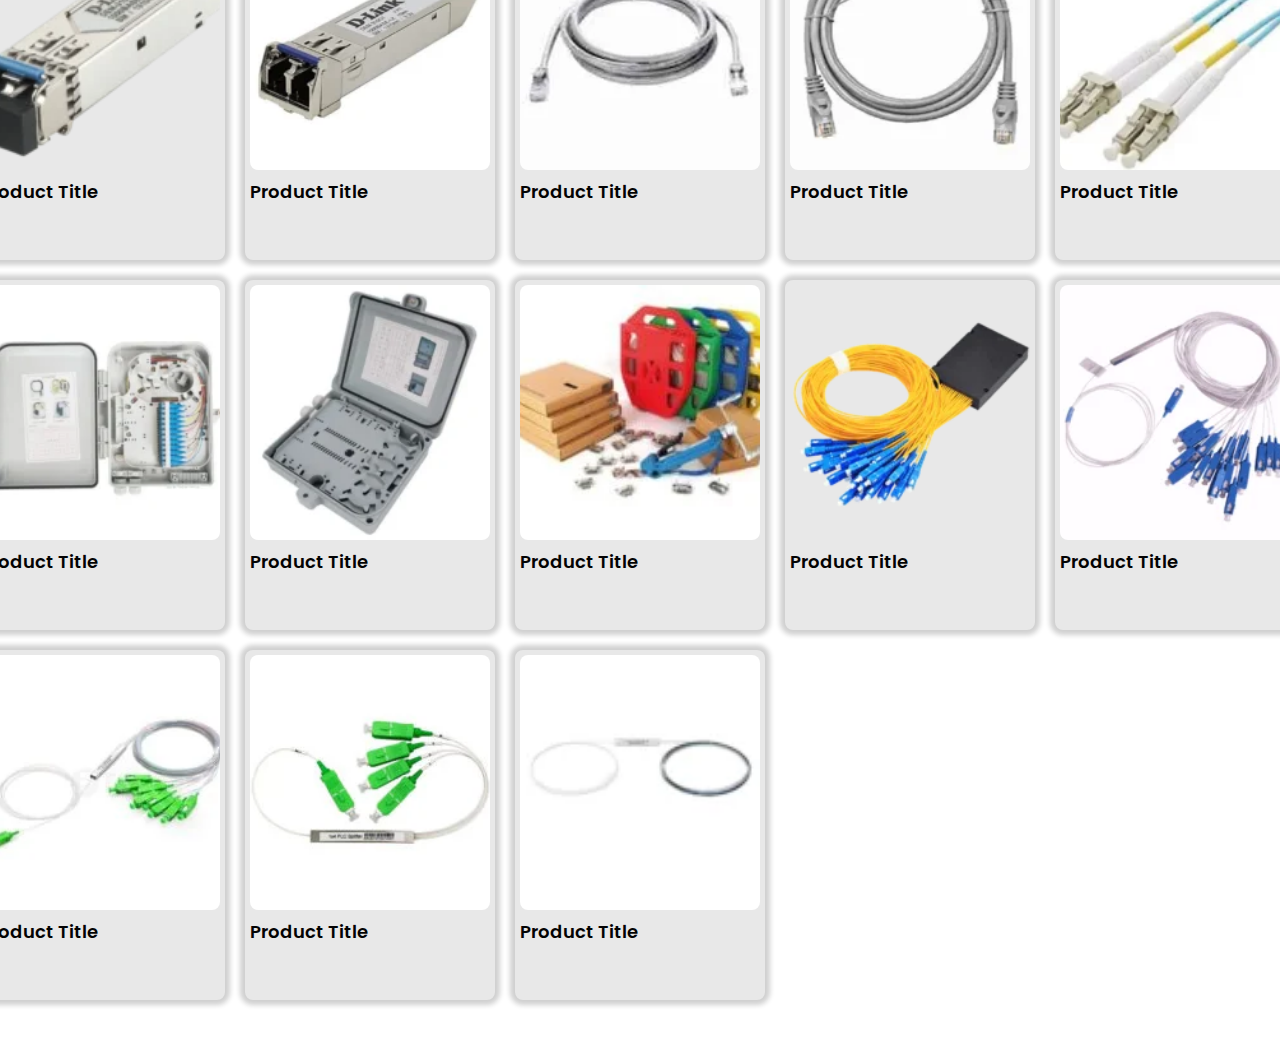
==== commit 7afd48f1: "complete images update" ====
--- a/products-page.html
+++ b/products-page.html
@@ -87,291 +87,295 @@
 
             <div class="card__wrapper">
                 <div class="card">
-                    <img src="./assets/images/products-page/1-SFTP-Outdoor_CAT-6 -CAble.webp" alt="Design 1" />
-                    <p class="heading">Product Title</p>
-                </div>
-                <div class="card">
-                    <img src="./assets/images/products-page/2-UTP-Indoor-Cat-6-cable.webp" alt="Design 1" />
-                    <p class="heading">Product Title</p>
-                </div>
-                <div class="card">
-                    <img src="./assets/images/products-page/3-UTP-Indoor-Cat-6-patch-cord-1-Meter.webp" alt="Design 1" />
-                    <p class="heading">Product Title</p>
-                </div>
-                <div class="card">
-                    <img src="./assets/images/products-page/4-UTP-Indoor-Cat-6-patch-cord-3-meter.webp" alt="Design 1" />
-                    <p class="heading">Product Title</p>
-                </div>
-                <div class="card">
-                    <img src="./assets/images/products-page/5-Fiber-Optic-2-Core-Outdoor-Drop-Cable-2KM-roll.webp" alt="Design 1" />
-                    <p class="heading">Product Title</p>
-                </div>
-                <div class="card">
-                    <img src="./assets/images/products-page/6-Fiber-Optic-2-Core-Outdoor-Drop-Cable-1-KM-Roll.webp" alt="Design 1" />
-                    <p class="heading">Product Title</p>
-                </div>
-                <div class="card">
-                    <img src="./assets/images/cards/Cable Ties.avif" alt="Design 1" />
-                    <p class="heading">Product Title</p>
-                </div>
-                <div class="card">
-                    <img src="./assets/images/cards/Cable Ties.avif" alt="Design 1" />
-                    <p class="heading">Product Title</p>
-                </div>
-                <div class="card">
-                    <img src="./assets/images/cards/Cable Ties.avif" alt="Design 1" />
-                    <p class="heading">Product Title</p>
-                </div>
-                <div class="card">
-                    <img src="./assets/images/cards/Cable Ties.avif" alt="Design 1" />
-                    <p class="heading">Product Title</p>
-                </div>
-                <div class="card">
-                    <img src="./assets/images/cards/Cable Ties.avif" alt="Design 1" />
-                    <p class="heading">Product Title</p>
-                </div>
-                <div class="card">
-                    <img src="./assets/images/cards/Cable Ties.avif" alt="Design 1" />
-                    <p class="heading">Product Title</p>
-                </div>
-                <div class="card">
-                    <img src="./assets/images/cards/Cable Ties.avif" alt="Design 1" />
-                    <p class="heading">Product Title</p>
-                </div>
-                <div class="card">
-                    <img src="./assets/images/cards/Cable Ties.avif" alt="Design 1" />
-                    <p class="heading">Product Title</p>
-                </div>
-                <div class="card">
-                    <img src="./assets/images/cards/Cable Ties.avif" alt="Design 1" />
-                    <p class="heading">Product Title</p>
-                </div>
-                <div class="card">
-                    <img src="./assets/images/cards/Cable Ties.avif" alt="Design 1" />
-                    <p class="heading">Product Title</p>
-                </div>
-                <div class="card">
-                    <img src="./assets/images/cards/Cable Ties.avif" alt="Design 1" />
-                    <p class="heading">Product Title</p>
-                </div>
-                <div class="card">
-                    <img src="./assets/images/cards/Cable Ties.avif" alt="Design 1" />
-                    <p class="heading">Product Title</p>
-                </div>
-                <div class="card">
-                    <img src="./assets/images/cards/Cable Ties.avif" alt="Design 1" />
-                    <p class="heading">Product Title</p>
-                </div>
-                <div class="card">
-                    <img src="./assets/images/cards/Cable Ties.avif" alt="Design 1" />
-                    <p class="heading">Product Title</p>
-                </div>
-                <div class="card">
-                    <img src="./assets/images/cards/Cable Ties.avif" alt="Design 1" />
-                    <p class="heading">Product Title</p>
-                </div>
-                <div class="card">
-                    <img src="./assets/images/cards/Cable Ties.avif" alt="Design 1" />
-                    <p class="heading">Product Title</p>
-                </div>
-                <div class="card">
-                    <img src="./assets/images/cards/Cable Ties.avif" alt="Design 1" />
-                    <p class="heading">Product Title</p>
-                </div>
-                <div class="card">
-                    <img src="./assets/images/cards/Cable Ties.avif" alt="Design 1" />
-                    <p class="heading">Product Title</p>
-                </div>
-                <div class="card">
-                    <img src="./assets/images/cards/Cable Ties.avif" alt="Design 1" />
-                    <p class="heading">Product Title</p>
-                </div>
-                <div class="card">
-                    <img src="./assets/images/cards/Cable Ties.avif" alt="Design 1" />
-                    <p class="heading">Product Title</p>
-                </div>
-                <div class="card">
-                    <img src="./assets/images/cards/Cable Ties.avif" alt="Design 1" />
-                    <p class="heading">Product Title</p>
-                </div>
-                <div class="card">
-                    <img src="./assets/images/cards/Cable Ties.avif" alt="Design 1" />
-                    <p class="heading">Product Title</p>
-                </div>
-                <div class="card">
-                    <img src="./assets/images/cards/Cable Ties.avif" alt="Design 1" />
-                    <p class="heading">Product Title</p>
-                </div>
-                <div class="card">
-                    <img src="./assets/images/cards/Cable Ties.avif" alt="Design 1" />
-                    <p class="heading">Product Title</p>
-                </div>
-                <div class="card">
-                    <img src="./assets/images/cards/Cable Ties.avif" alt="Design 1" />
-                    <p class="heading">Product Title</p>
-                </div>
-                <div class="card">
-                    <img src="./assets/images/cards/Cable Ties.avif" alt="Design 1" />
-                    <p class="heading">Product Title</p>
-                </div>
-                <div class="card">
-                    <img src="./assets/images/cards/Cable Ties.avif" alt="Design 1" />
-                    <p class="heading">Product Title</p>
-                </div>
-                <div class="card">
-                    <img src="./assets/images/cards/Cable Ties.avif" alt="Design 1" />
-                    <p class="heading">Product Title</p>
-                </div>
-                <div class="card">
-                    <img src="./assets/images/cards/Cable Ties.avif" alt="Design 1" />
-                    <p class="heading">Product Title</p>
-                </div>
-                <div class="card">
-                    <img src="./assets/images/cards/Cable Ties.avif" alt="Design 1" />
-                    <p class="heading">Product Title</p>
-                </div>
-                <div class="card">
-                    <img src="./assets/images/cards/Cable Ties.avif" alt="Design 1" />
-                    <p class="heading">Product Title</p>
-                </div>
-                <div class="card">
-                    <img src="./assets/images/cards/Cable Ties.avif" alt="Design 1" />
-                    <p class="heading">Product Title</p>
-                </div>
-                <div class="card">
-                    <img src="./assets/images/cards/Cable Ties.avif" alt="Design 1" />
-                    <p class="heading">Product Title</p>
-                </div>
-                <div class="card">
-                    <img src="./assets/images/cards/Cable Ties.avif" alt="Design 1" />
-                    <p class="heading">Product Title</p>
-                </div>
-                <div class="card">
-                    <img src="./assets/images/cards/Cable Ties.avif" alt="Design 1" />
-                    <p class="heading">Product Title</p>
-                </div>
-                <div class="card">
-                    <img src="./assets/images/cards/Cable Ties.avif" alt="Design 1" />
-                    <p class="heading">Product Title</p>
-                </div>
-                <div class="card">
-                    <img src="./assets/images/cards/Cable Ties.avif" alt="Design 1" />
-                    <p class="heading">Product Title</p>
-                </div>
-                <div class="card">
-                    <img src="./assets/images/cards/Cable Ties.avif" alt="Design 1" />
-                    <p class="heading">Product Title</p>
-                </div>
-                <div class="card">
-                    <img src="./assets/images/cards/Cable Ties.avif" alt="Design 1" />
-                    <p class="heading">Product Title</p>
-                </div>
-                <div class="card">
-                    <img src="./assets/images/cards/Cable Ties.avif" alt="Design 1" />
-                    <p class="heading">Product Title</p>
-                </div>
-                <div class="card">
-                    <img src="./assets/images/cards/Cable Ties.avif" alt="Design 1" />
-                    <p class="heading">Product Title</p>
-                </div>
-                <div class="card">
-                    <img src="./assets/images/cards/Cable Ties.avif" alt="Design 1" />
-                    <p class="heading">Product Title</p>
-                </div>
-                <div class="card">
-                    <img src="./assets/images/cards/Cable Ties.avif" alt="Design 1" />
-                    <p class="heading">Product Title</p>
-                </div>
-                <div class="card">
-                    <img src="./assets/images/cards/Cable Ties.avif" alt="Design 1" />
-                    <p class="heading">Product Title</p>
-                </div>
-                <div class="card">
-                    <img src="./assets/images/cards/Cable Ties.avif" alt="Design 1" />
-                    <p class="heading">Product Title</p>
-                </div>
-                <div class="card">
-                    <img src="./assets/images/cards/Cable Ties.avif" alt="Design 1" />
-                    <p class="heading">Product Title</p>
-                </div>
-                <div class="card">
-                    <img src="./assets/images/cards/Cable Ties.avif" alt="Design 1" />
-                    <p class="heading">Product Title</p>
-                </div>
-                <div class="card">
-                    <img src="./assets/images/cards/Cable Ties.avif" alt="Design 1" />
-                    <p class="heading">Product Title</p>
-                </div>
-                <div class="card">
-                    <img src="./assets/images/cards/Cable Ties.avif" alt="Design 1" />
-                    <p class="heading">Product Title</p>
-                </div>
-                <div class="card">
-                    <img src="./assets/images/cards/Cable Ties.avif" alt="Design 1" />
-                    <p class="heading">Product Title</p>
-                </div>
-                <div class="card">
-                    <img src="./assets/images/cards/Cable Ties.avif" alt="Design 1" />
-                    <p class="heading">Product Title</p>
-                </div>
-                <div class="card">
-                    <img src="./assets/images/cards/Cable Ties.avif" alt="Design 1" />
-                    <p class="heading">Product Title</p>
-                </div>
-                <div class="card">
-                    <img src="./assets/images/cards/Cable Ties.avif" alt="Design 1" />
-                    <p class="heading">Product Title</p>
-                </div>
-                <div class="card">
-                    <img src="./assets/images/cards/Cable Ties.avif" alt="Design 1" />
-                    <p class="heading">Product Title</p>
-                </div>
-                <div class="card">
-                    <img src="./assets/images/cards/Cable Ties.avif" alt="Design 1" />
-                    <p class="heading">Product Title</p>
-                </div>
-                <div class="card">
-                    <img src="./assets/images/cards/Cable Ties.avif" alt="Design 1" />
-                    <p class="heading">Product Title</p>
-                </div>
-                <div class="card">
-                    <img src="./assets/images/cards/Cable Ties.avif" alt="Design 1" />
-                    <p class="heading">Product Title</p>
-                </div>
-                <div class="card">
-                    <img src="./assets/images/cards/Cable Ties.avif" alt="Design 1" />
-                    <p class="heading">Product Title</p>
-                </div>
-                <div class="card">
-                    <img src="./assets/images/cards/Cable Ties.avif" alt="Design 1" />
-                    <p class="heading">Product Title</p>
-                </div>
-                <div class="card">
-                    <img src="./assets/images/cards/Cable Ties.avif" alt="Design 1" />
-                    <p class="heading">Product Title</p>
-                </div>
-                <div class="card">
-                    <img src="./assets/images/cards/Cable Ties.avif" alt="Design 1" />
-                    <p class="heading">Product Title</p>
-                </div>
-                <div class="card">
-                    <img src="./assets/images/cards/Cable Ties.avif" alt="Design 1" />
-                    <p class="heading">Product Title</p>
-                </div>
-                <div class="card">
-                    <img src="./assets/images/cards/Cable Ties.avif" alt="Design 1" />
-                    <p class="heading">Product Title</p>
-                </div>
-                <div class="card">
-                    <img src="./assets/images/cards/Cable Ties.avif" alt="Design 1" />
-                    <p class="heading">Product Title</p>
-                </div>
-                <div class="card">
-                    <img src="./assets/images/cards/Cable Ties.avif" alt="Design 1" />
-                    <p class="heading">Product Title</p>
-                </div>
-                <div class="card">
-                    <img src="./assets/images/cards/Cable Ties.avif" alt="Design 1" />
+                    <img src="./assets/images/1-products-page/1-SFTP-Outdoor_CAT-6 -CAble.webp" alt="Design 1" />
+                    <p class="heading">Product Title</p>
+                </div>
+                <div class="card">
+                    <img src="./assets/images/1-products-page/2-UTP-Indoor-Cat-6-cable.webp" alt="Design 1" />
+                    <p class="heading">Product Title</p>
+                </div>
+                <div class="card">
+                    <img src="./assets/images/1-products-page/3-UTP-Indoor-Cat-6-patch-cord-1-Meter.webp" alt="Design 1" />
+                    <p class="heading">Product Title</p>
+                </div>
+                <div class="card">
+                    <img src="./assets/images/1-products-page/4-UTP-Indoor-Cat-6-patch-cord-3-meter.webp" alt="Design 1" />
+                    <p class="heading">Product Title</p>
+                </div>
+                <div class="card">
+                    <img src="./assets/images/1-products-page/5-Fiber-Optic-2-Core-Outdoor-Drop-Cable-2KM-roll.webp" alt="Design 1" />
+                    <p class="heading">Product Title</p>
+                </div>
+                <div class="card">
+                    <img src="./assets/images/1-products-page/6-Fiber-Optic-2-Core-Outdoor-Drop-Cable-1-KM-Roll.webp" alt="Design 1" />
+                    <p class="heading">Product Title</p>
+                </div>
+                <div class="card">
+                    <img src="./assets/images/1-products-page/7-Fiber-Optic-2-core-Indoor-Drop-Cable-Per-KM-in.webp" alt="Design 1" />
+                    <p class="heading">Product Title</p>
+                </div>
+                <div class="card">
+                    <img src="./assets/images/1-products-page/8-Fiber-FTTX-ADSS-144F-Cable-Per-KM-100M-Span.webp" alt="Design 1" />
+                    <p class="heading">Product Title</p>
+                </div>
+                <div class="card">
+                    <img src="./assets/images/1-products-page/9-Fiber-FTTX-ADSS-96F-Cable-Per-KM-100-Meters-Span.webp" alt="Design 1" />
+                    <p class="heading">Product Title</p>
+                </div>
+                <div class="card">
+                    <img src="./assets/images/1-products-page/10-Routers-Power-Adapters.webp" alt="Design 1" />
+                    <p class="heading">Product Title</p>
+                </div>
+                <div class="card">
+                    <img src="./assets/images/1-products-page/11-Indoor-Outdoor-FO-Access-Terminal-Box-Plastic-24core-1.webp" alt="Design 1" />
+                    <p class="heading">Product Title</p>
+                </div>
+                <div class="card">
+                    <img src="./assets/images/1-products-page/12-Banding-Tool.webp" alt="Design 1" />
+                    <p class="heading">Product Title</p>
+                </div>
+                <div class="card">
+                    <img src="./assets/images/1-products-page/13-Banding-Tool.webp" alt="Design 1" />
+                    <p class="heading">Product Title</p>
+                </div>
+                <div class="card">
+                    <img src="./assets/images/1-products-page/14-Access-Terminal-Box.webp" alt="Design 1" />
+                    <p class="heading">Product Title</p>
+                </div>
+                <div class="card">
+                    <img src="./assets/images/1-products-page/14-Access-Terminal-Box.webp" alt="Design 1" />
+                    <p class="heading">Product Title</p>
+                </div>
+                <div class="card">
+                    <img src="./assets/images/1-products-page/15-Dome-Enclosure-Mechanical-144C.webp" alt="Design 1" />
+                    <p class="heading">Product Title</p>
+                </div>
+                <div class="card">
+                    <img src="./assets/images/1-products-page/16-Mechanical-dome-enclosure-96C.webp" alt="Design 1" />
+                    <p class="heading">Product Title</p>
+                </div>
+                <div class="card">
+                    <img src="./assets/images/1-products-page/17-Mechanical-Dome-Enclosure-24C.webp" alt="Design 1" />
+                    <p class="heading">Product Title</p>
+                </div>
+                <div class="card">
+                    <img src="./assets/images/1-products-page/18-1x16-PLC-Splitter-SM-G.657A-SC-APC-2.0mm.webp" alt="Design 1" />
+                    <p class="heading">Product Title</p>
+                </div>
+                <div class="card">
+                    <img src="./assets/images/1-products-page/19-Optical-Fiber-Splitter-1-8-PLC-SC-UPC-Singlemode-G657A1-3-0mm-1m.webp" alt="Design 1" />
+                    <p class="heading">Product Title</p>
+                </div>
+                <div class="card">
+                    <img src="./assets/images/1-products-page/20-1X64-Fiber-Optic-PLC-Splitter.webp" alt="Design 1" />
+                    <p class="heading">Product Title</p>
+                </div>
+                <div class="card">
+                    <img src="./assets/images/1-products-page/21-PLC-Splitter-1-x-16-SC-UPC.webp" alt="Design 1" />
+                    <p class="heading">Product Title</p>
+                </div>
+                <div class="card">
+                    <img src="./assets/images/1-products-page/22-1×32-PLC-Splitter-UPC-SC.webp" alt="Design 1" />
+                    <p class="heading">Product Title</p>
+                </div>
+                <div class="card">
+                    <img src="./assets/images/1-products-page/23-PLC-Splitter-1-x-8-SC-APC.webp" alt="Design 1" />
+                    <p class="heading">Product Title</p>
+                </div>
+                <div class="card">
+                    <img src="./assets/images/1-products-page/24-Fiber-Sleeves-60mm.webp" alt="Design 1" />
+                    <p class="heading">Product Title</p>
+                </div>
+                <div class="card">
+                    <img src="./assets/images/1-products-page/25-Anchoring-Clamp-for-Drop-Cable.webp" alt="Design 1" />
+                    <p class="heading">Product Title</p>
+                </div>
+                <div class="card">
+                    <img src="./assets/images/1-products-page/26-Pigtail-Clamp.webp" alt="Design 1" />
+                    <p class="heading">Product Title</p>
+                </div>
+                <div class="card">
+                    <img src="./assets/images/1-products-page/27-Router-XPON-ONU-Long-Antennae.webp" alt="Design 1" />
+                    <p class="heading">Product Title</p>
+                </div>
+                <div class="card">
+                    <img src="./assets/images/1-products-page/28-Router-XPON-Short-Antennae.webp" alt="Design 1" />
+                    <p class="heading">Product Title</p>
+                </div>
+                <div class="card">
+                    <img src="./assets/images/1-products-page/29-FIBER-OPTIC-PATCHCORD-SM-LC-UPC-LC-UPC-SIMPLEX-5M.webp" alt="Design 1" />
+                    <p class="heading">Product Title</p>
+                </div>
+                <div class="card">
+                    <img src="./assets/images/1-products-page/30-5m-SC-UPC-SC-UPC-Singlemode-Simplex-1.6mm-Slim-Fiber-Optic-Patch-Cable.webp" alt="Design 1" />
+                    <p class="heading">Product Title</p>
+                </div>
+                <div class="card">
+                    <img src="./assets/images/1-products-page/31-5m-LC-APC-To-LC-UPC-Simplex-Singlemode-Fiber-Patch-Cable-Yellow.webp" alt="Design 1" />
+                    <p class="heading">Product Title</p>
+                </div>
+                <div class="card">
+                    <img src="./assets/images/1-products-page/32-SC-APC-to-LC-UPC-Singlemode-Duplex-Fiber-Patch-Cable-OS2-5-Meter.webp" alt="Design 1" />
+                    <p class="heading">Product Title</p>
+                </div>
+                <div class="card">
+                    <img src="./assets/images/1-products-page/33-5M-Fiber-Patch-Cord-Simplex-OS2-LC-APC-LC-APC.webp" alt="Design 1" />
+                    <p class="heading">Product Title</p>
+                </div>
+                <div class="card">
+                    <img src="./assets/images/1-products-page/34-5-Meter-Patch-Cord-Simplex-SC-APC-To-LC-APC.webp" alt="Design 1" />
+                    <p class="heading">Product Title</p>
+                </div>
+                <div class="card">
+                    <img src="./assets/images/1-products-page/35-SC-UPC-to-LC-UPC-Single-mode-Simplex-Fiber-Optical-Patch-Cords-5-Metres.webp" alt="Design 1" />
+                    <p class="heading">Product Title</p>
+                </div>
+                <div class="card">
+                    <img src="./assets/images/1-products-page/36-5m-Fiber-Optic-Cable-SC-UPC-to-SC-APC-Simplex-OS2-Single-Mode.webp" alt="Design 1" />
+                    <p class="heading">Product Title</p>
+                </div>
+                <div class="card">
+                    <img src="./assets/images/1-products-page/37-5-Meter-Patch-Cord-Simplex-SC-APC-To-LC-.webp" alt="Design 1" />
+                    <p class="heading">Product Title</p>
+                </div>
+                <div class="card">
+                    <img src="./assets/images/1-products-page/38-SC-UPC-to-LC-UPC-Single-mode-Simplex-Fiber-Optical-Patch-Cords-5-Metres.webp" alt="Design 1" />
+                    <p class="heading">Product Title</p>
+                </div>
+                <div class="card">
+                    <img src="./assets/images/1-products-page/39-5m-SC-APC-To-SC-APC-Simplex-OS2-Singlemode-Yellow-Fibre-Optic-Patch-Cable.webp" alt="Design 1" />
+                    <p class="heading">Product Title</p>
+                </div>
+                <div class="card">
+                    <img src="./assets/images/1-products-page/40-3m-LC-UPC-to-LC-UPC-Simplex-OS2-Single-Mode-Fiber-Patch-Cable-in-Kenya-200x200.webp" alt="Design 1" />
+                    <p class="heading">Product Title</p>
+                </div>
+                <div class="card">
+                    <img src="./assets/images/1-products-page/41-3m-LC-APC-LC-UPC-Simplex-Singlemode-Fiber-Patch-Cable.webp" alt="Design 1" />
+                    <p class="heading">Product Title</p>
+                </div>
+                <div class="card">
+                    <img src="./assets/images/1-products-page/42-3m-SC-APC-To-LC-UPC-Simplex-Singlemode-Fiber-Patch-Cable.webp" alt="Design 1" />
+                    <p class="heading">Product Title</p>
+                </div>
+                <div class="card">
+                    <img src="./assets/images/1-products-page/43-3m-patch-cord-lc-apc-to-lc-apc.webp" alt="Design 1" />
+                    <p class="heading">Product Title</p>
+                </div>
+                <div class="card">
+                    <img src="./assets/images/1-products-page/44-J-Hook-Suspension-Clamp-for-ADSS-Cable-15-20-mm.webp" alt="Design 1" />
+                    <p class="heading">Product Title</p>
+                </div>
+                <div class="card">
+                    <img src="./assets/images/1-products-page/45-J-Hook-Suspension-Clamp-for-ADSS-Cable-10-16-mm-in-Kenya-e1695377516444-200x143.webp" alt="Design 1" />
+                    <p class="heading">Product Title</p>
+                </div>
+                <div class="card">
+                    <img src="./assets/images/1-products-page/46-J-hook-Clamp-Small-8-12mm.webp" alt="Design 1" />
+                    <p class="heading">Product Title</p>
+                </div>
+                <div class="card">
+                    <img src="./assets/images/1-products-page/47-Fiber-Access-Terminal-FAT-with-1x16-bare-splitter.webp" alt="Design 1" />
+                    <p class="heading">Product Title</p>
+                </div>
+                <div class="card">
+                    <img src="./assets/images/1-products-page/48-Downlead-Clamp-For-ADSS-Cable.webp" alt="Design 1" />
+                    <p class="heading">Product Title</p>
+                </div>
+                <div class="card">
+                    <img src="./assets/images/1-products-page/49-PA2000-ADSS-Cable-Tension-Clamp.webp" alt="Design 1" />
+                    <p class="heading">Product Title</p>
+                </div>
+                <div class="card">
+                    <img src="./assets/images/1-products-page/50-ADSS-Tension-clamp-PA-1500-in.webp" alt="Design 1" />
+                    <p class="heading">Product Title</p>
+                </div>
+                <div class="card">
+                    <img src="./assets/images/1-products-page/51-1X16-Bare-PLC-Steel-Tube-250µm-Single-Mode-Fiber-Splitter.webp" alt="Design 1" />
+                    <p class="heading">Product Title</p>
+                </div>
+                <div class="card">
+                    <img src="./assets/images/1-products-page/52-1X16-Bare-PLC-Steel-Tube-250µm-Single-Mode-Fiber-Splitter.webp" alt="Design 1" />
+                    <p class="heading">Product Title</p>
+                </div>
+                <div class="card">
+                    <img src="./assets/images/1-products-page/53-Buckles-C201-in-Kenya-200x200.webp" alt="Design 1" />
+                    <p class="heading">Product Title</p>
+                </div>
+                <div class="card">
+                    <img src="./assets/images/1-products-page/54-Universal-Pole-Bracket-UPB.webp" alt="Design 1" />
+                    <p class="heading">Product Title</p>
+                </div>
+                <div class="card">
+                    <img src="./assets/images/1-products-page/55-12mm-Cable-Duct-Rodder-with-wheel-200M-500x500.webp" alt="Design 1" />
+                    <p class="heading">Product Title</p>
+                </div>
+                <div class="card">
+                    <img src="./assets/images/1-products-page/56-14mm-200m-plastic-cable-guide-Fiberglass-duct-rodder-with-wheels-500x500.webp" alt="Design 1" />
+                    <p class="heading">Product Title</p>
+                </div>
+                <div class="card">
+                    <img src="./assets/images/1-products-page/57-8mm-328ft100m-Duct-Rodder-Fish-Tape-Continuous-Fiberglass-Reel-Wire-Cable-Puller-Duct-Rodde-with-Brake.webp" alt="Design 1" />
+                    <p class="heading">Product Title</p>
+                </div>
+                <div class="card">
+                    <img src="./assets/images/1-products-page/58-12mm-Cable-Duct-Rodder-with-wheel-100M.webp" alt="Design 1" />
+                    <p class="heading">Product Title</p>
+                </div>
+                <div class="card">
+                    <img src="./assets/images/1-products-page/59-EXTRALINK-CABLE-PULLING-ROD-11MM-100MEL-CBL-PULLING-ROD-2.webp" alt="Design 1" />
+                    <p class="heading">Product Title</p>
+                </div>
+                <div class="card">
+                    <img src="./assets/images/1-products-page/60-1000BASE-LX-Single-Mode-10-Km-LC-SFP-Transceiver.webp" alt="Design 1" />
+                    <p class="heading">Product Title</p>
+                </div>
+                <div class="card">
+                    <img src="./assets/images/1-products-page/61-Dlink-DEM-311GT-1-port-SFP-SX-MM-Fiber-Transceiver.webp" alt="Design 1" />
+                    <p class="heading">Product Title</p>
+                </div>
+                <div class="card">
+                    <img src=".//assets/images/1-products-page/62-Cat6-UTP-24-AWG-PVC-Round-Patch-Cord-1M-Grey-Colour.webp" alt="Design 1" />
+                    <p class="heading">Product Title</p>
+                </div>
+                <div class="card">
+                    <img src="./assets/images/1-products-page/63-Giganet-GN-C6A-PC-03M-GREY-Cat6-UTP-3M-Patch-Cord.webp" alt="Design 1" />
+                    <p class="heading">Product Title</p>
+                </div>
+                <div class="card">
+                    <img src="./assets/images/1-products-page/64-LC-to-LC-Multimode-Fiber-Optic-Patch-Cable-OM3-300x268.webp" alt="Design 1" />
+                    <p class="heading">Product Title</p>
+                </div>
+                <div class="card">
+                    <img src="./assets/images/1-products-page/65-Fiber-IndoorOutdoor-FO-Access-Terminal-Box-Plastic-24core-with-Adapters-510x510.webp" alt="Design 1" />
+                    <p class="heading">Product Title</p>
+                </div>
+                <div class="card">
+                    <img src="./assets/images/1-products-page/66-IndoorOutdoor-FO-Access-Terminal-Box-Plastic-12core-510x510.webp" alt="Design 1" />
+                    <p class="heading">Product Title</p>
+                </div>
+                <div class="card">
+                    <img src="./assets/images/1-products-page/67-fibre-optic-cable-fixing-stainless-steel-straps-500x500.webp" alt="Design 1" />
+                    <p class="heading">Product Title</p>
+                </div>
+                <div class="card">
+                    <img src="./assets/images/1-products-page/68-1x32-abs-box-singlemode-plc-fiber-optic-splitter-sc-upc.webp" alt="Design 1" />
+                    <p class="heading">Product Title</p>
+                </div>
+                <div class="card">
+                    <img src="./assets/images/1-products-page/69-1x16-blockless-singlemode-plc-fiber-optic-splitter-sc-apc.webp" alt="Design 1" />
+                    <p class="heading">Product Title</p>
+                </div>
+                <div class="card">
+                    <img src="./assets/images/1-products-page/70-1×8-PLC-Splitter-SM-Blockless-PLC-loose-tube-Fiber-Optic.webp" alt="Design 1" />
+                    <p class="heading">Product Title</p>
+                </div>
+                <div class="card">
+                    <img src="./assets/images/1-products-page/71-1x4-mini-steel-tube-plc-fiber-optic-splitter-with-sc.webp" alt="Design 1" />
+                    <p class="heading">Product Title</p>
+                </div>
+                <div class="card">
+                    <img src="./assets/images/1-products-page/72-Single-Mode-Bare-Fiber-Optic-PLC-Splitters.webp" alt="Design 1" />
                     <p class="heading">Product Title</p>
                 </div>
             </div>
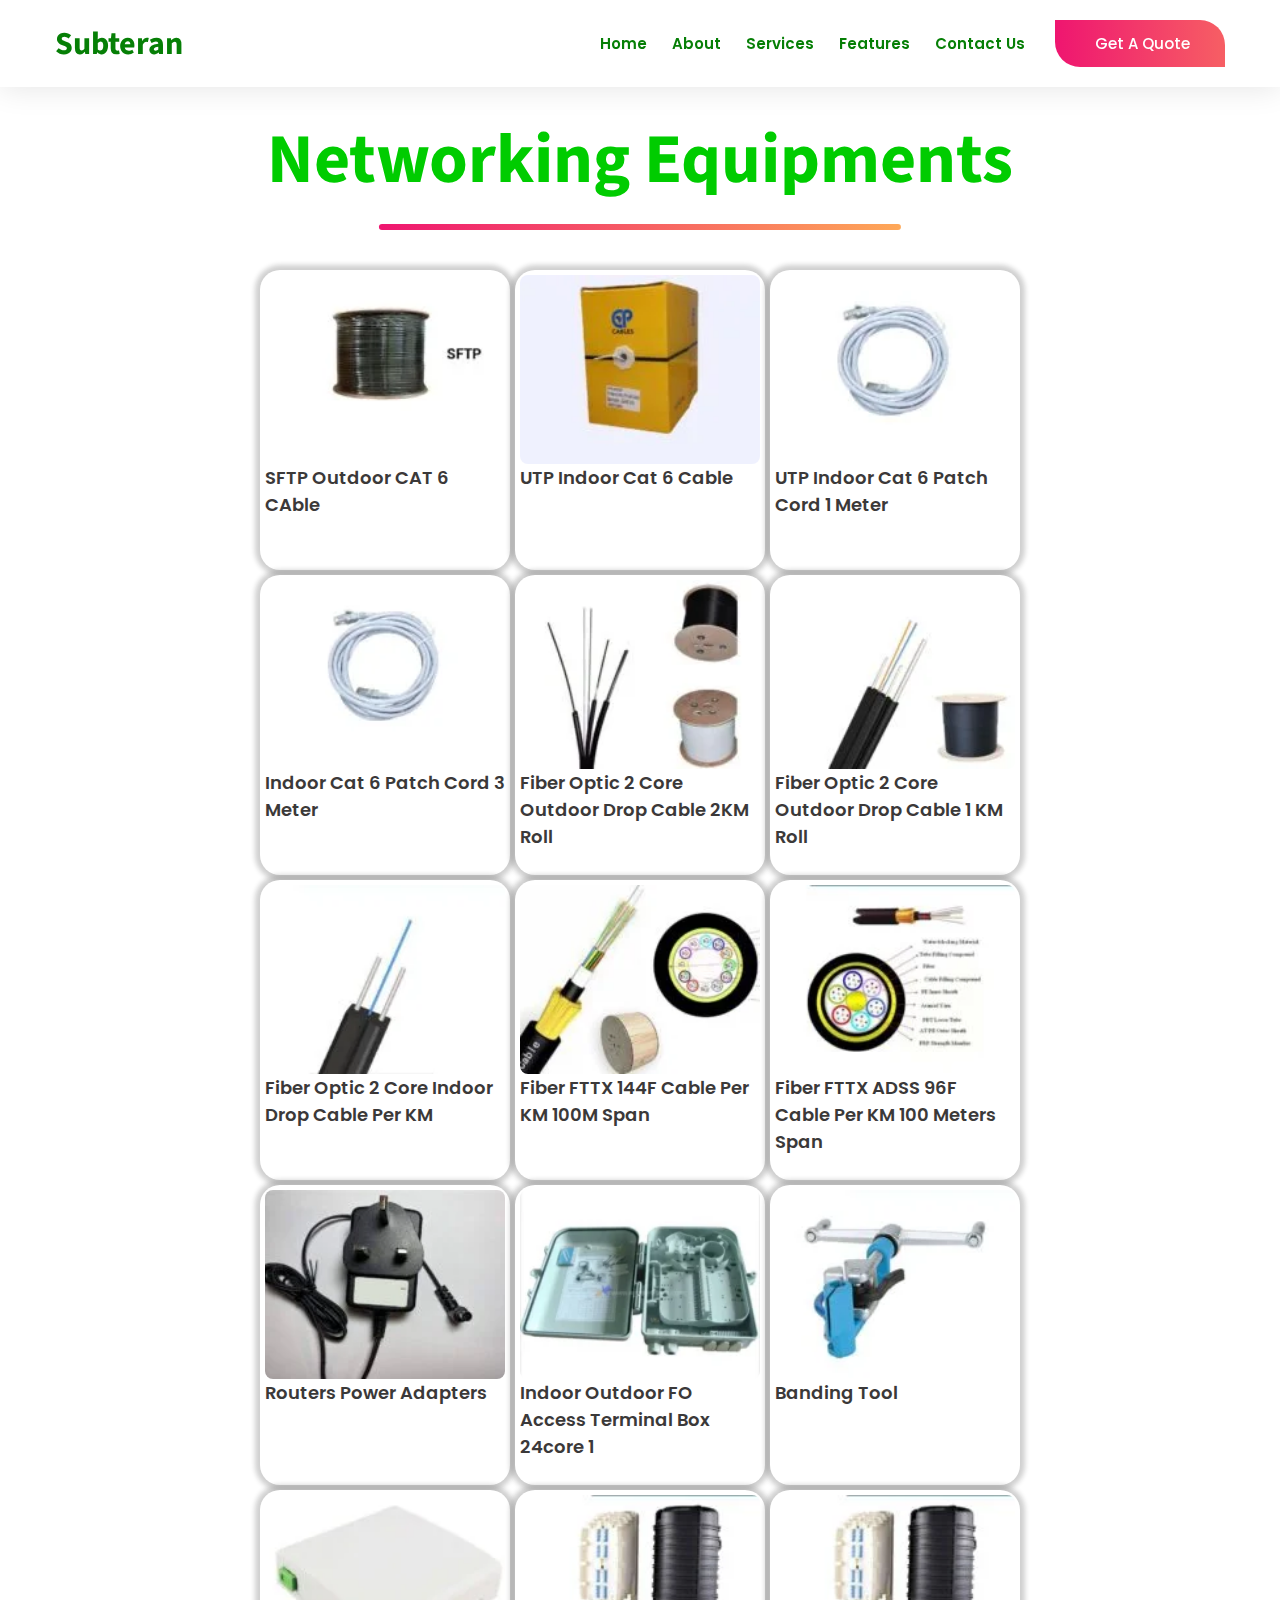
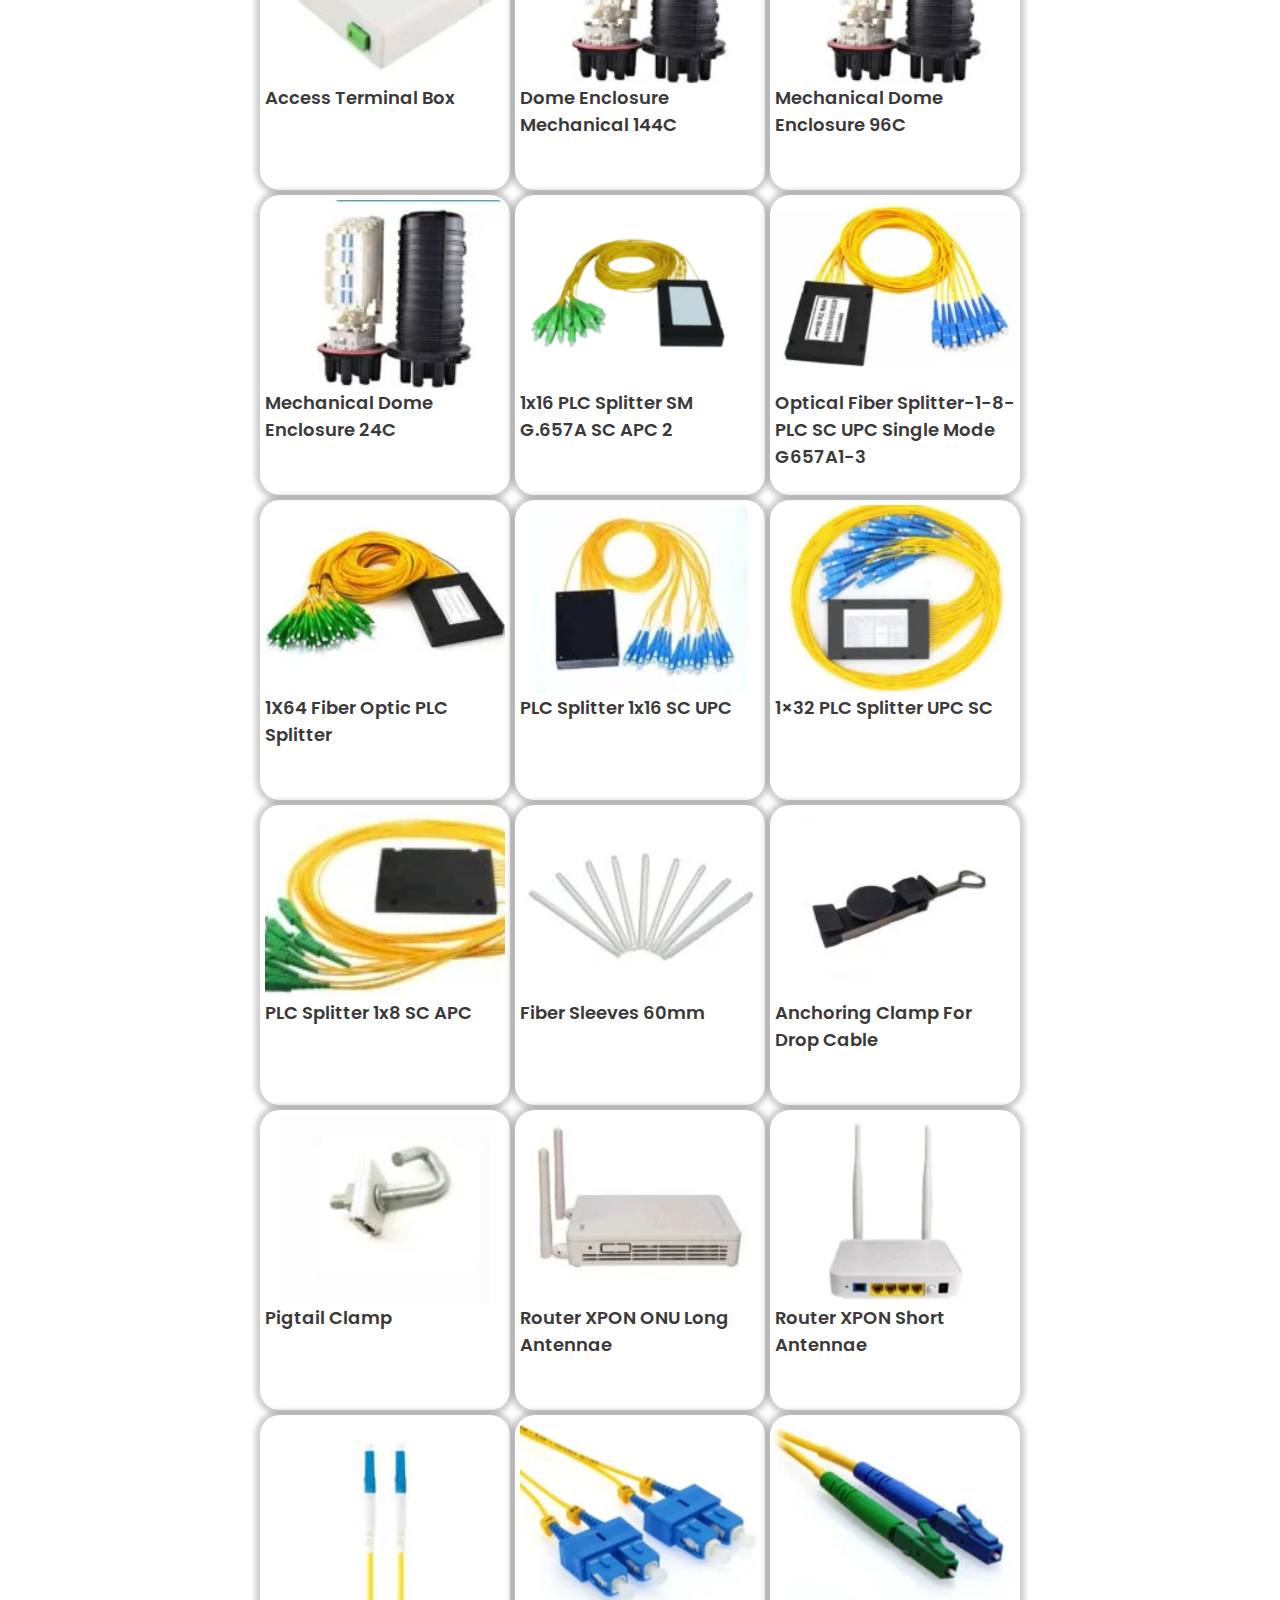
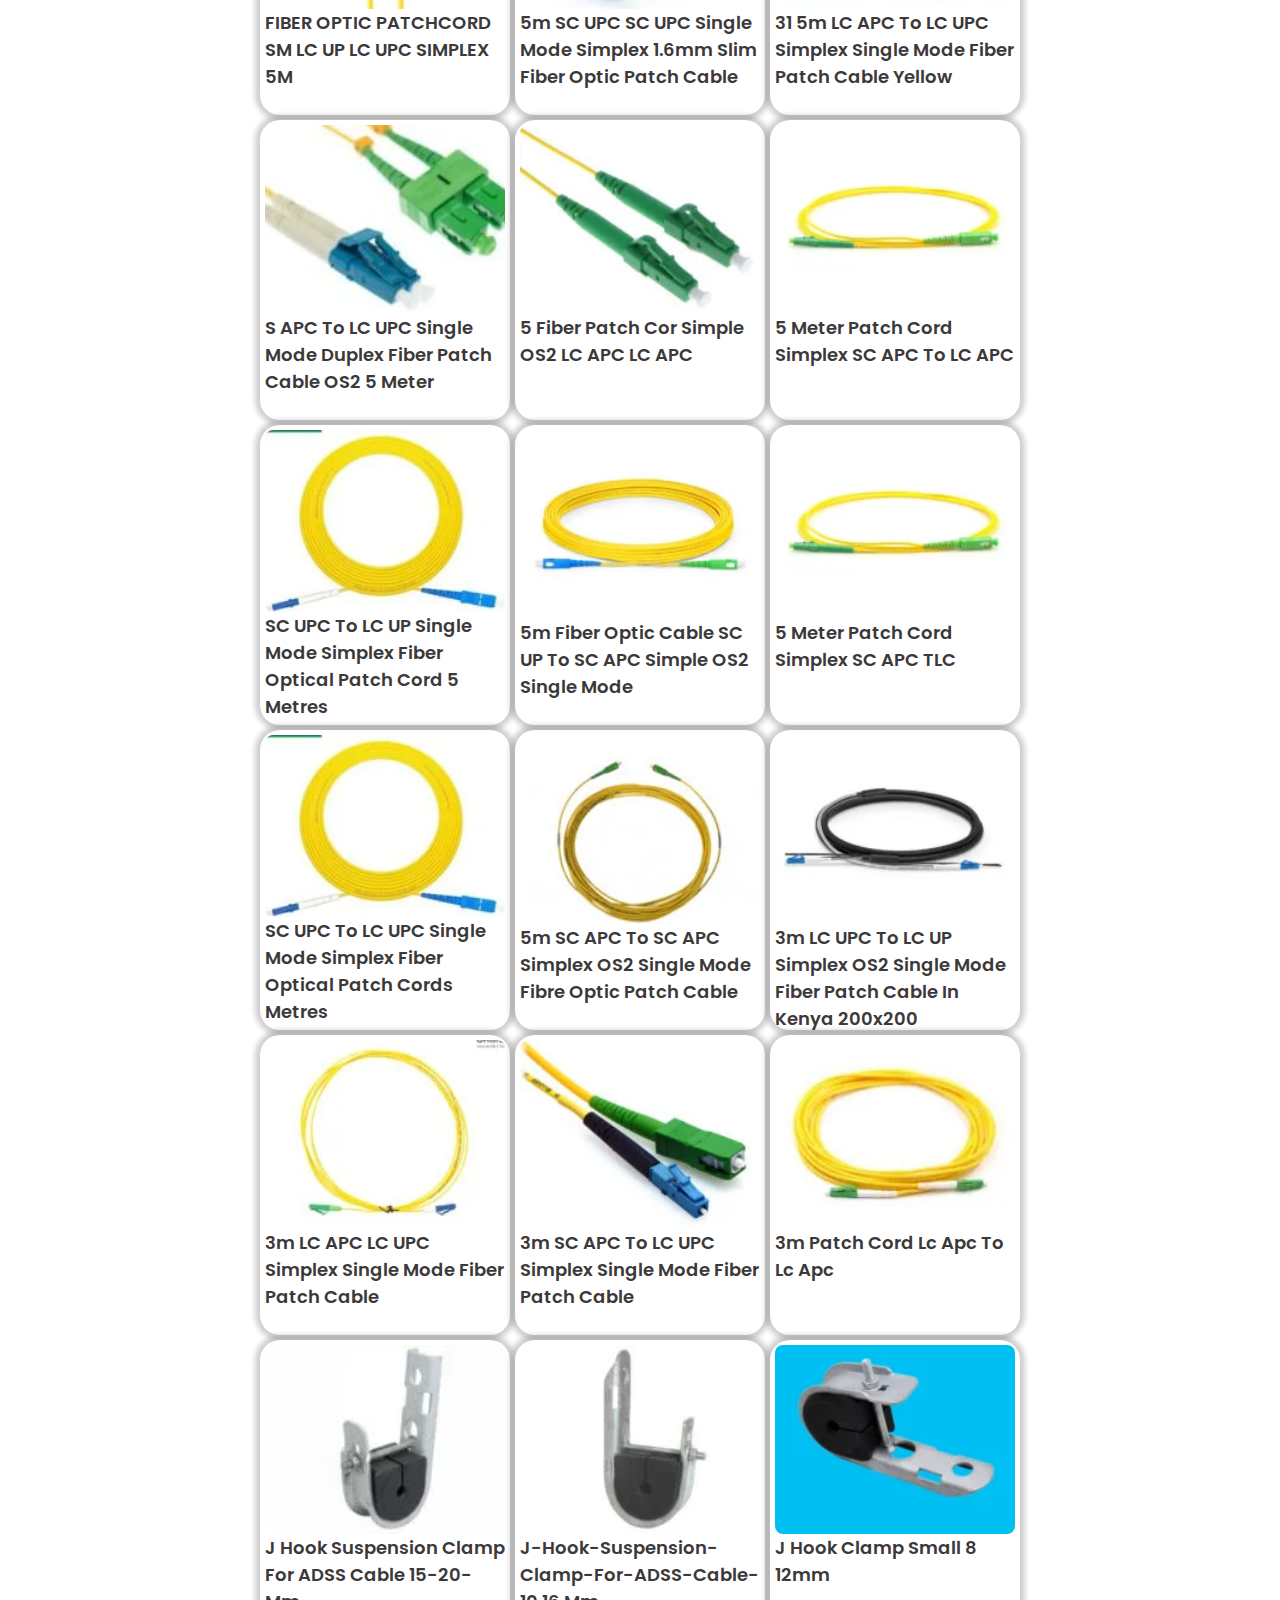
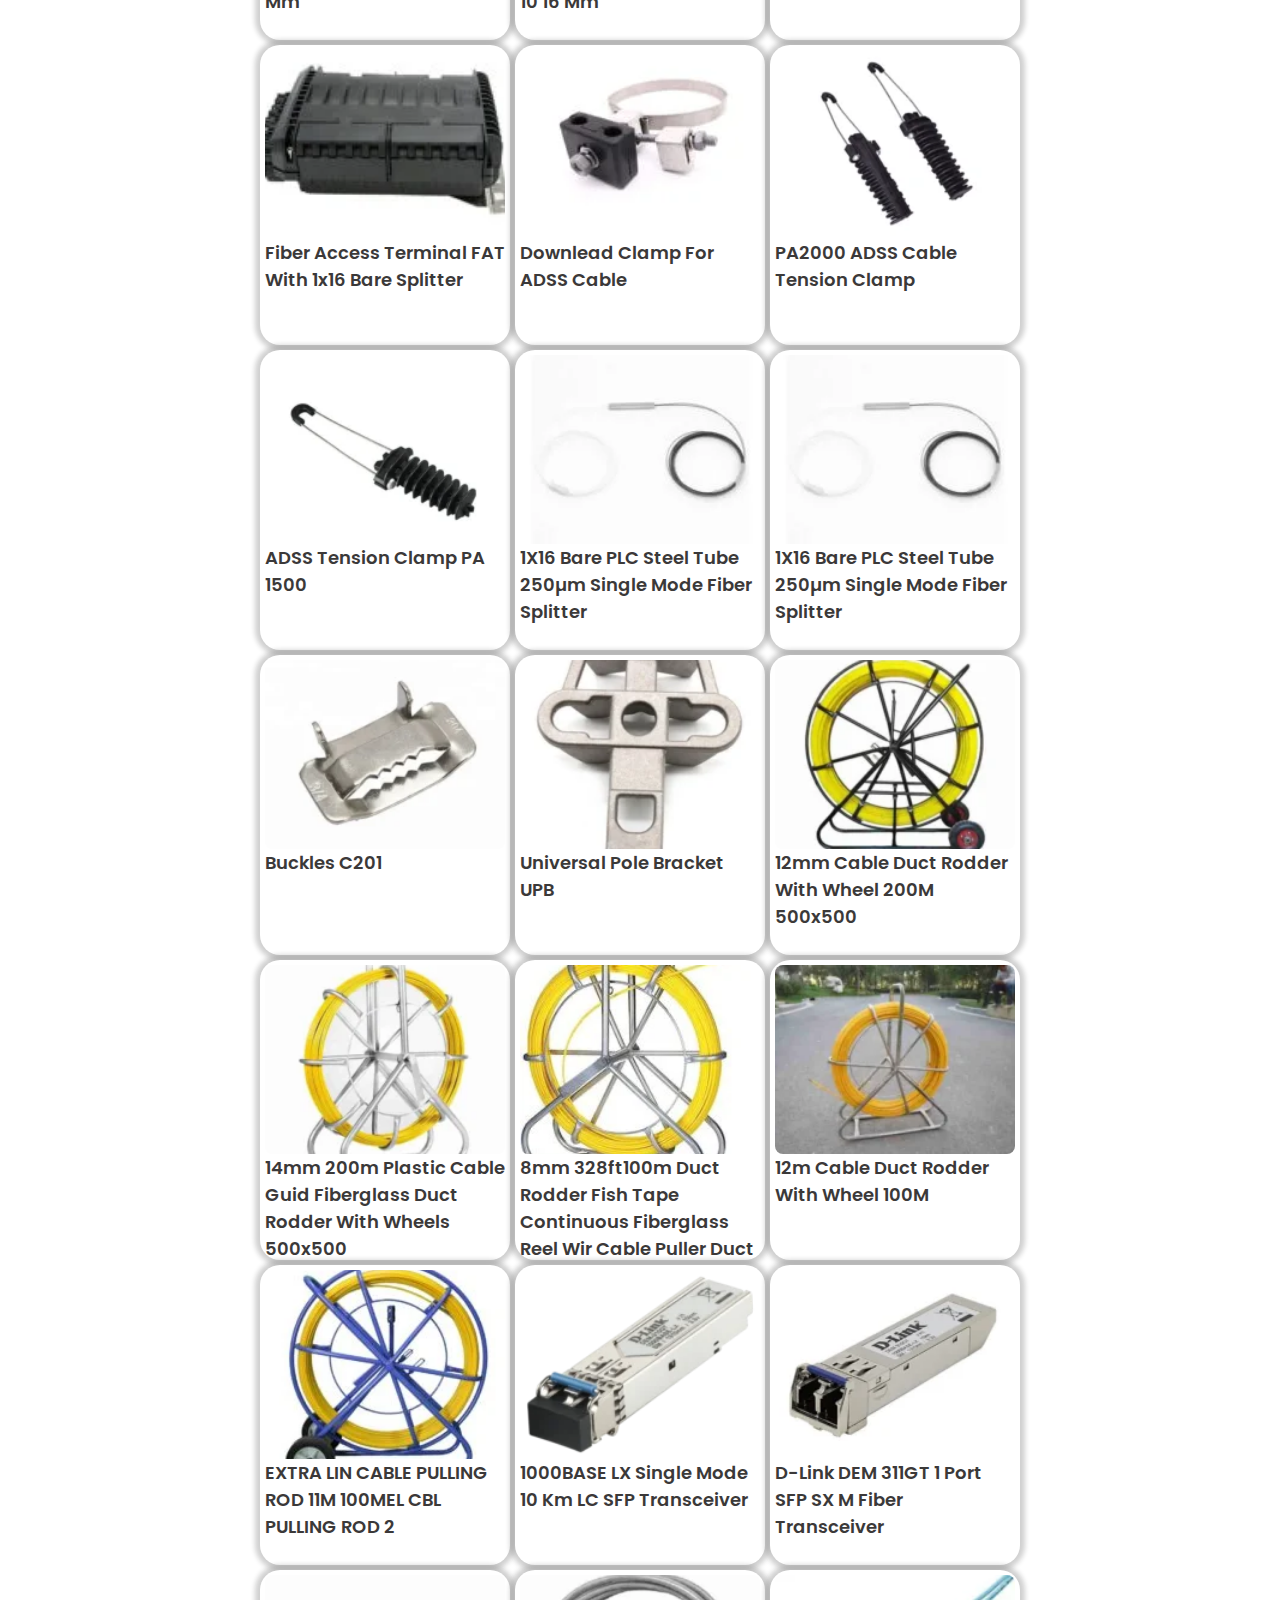
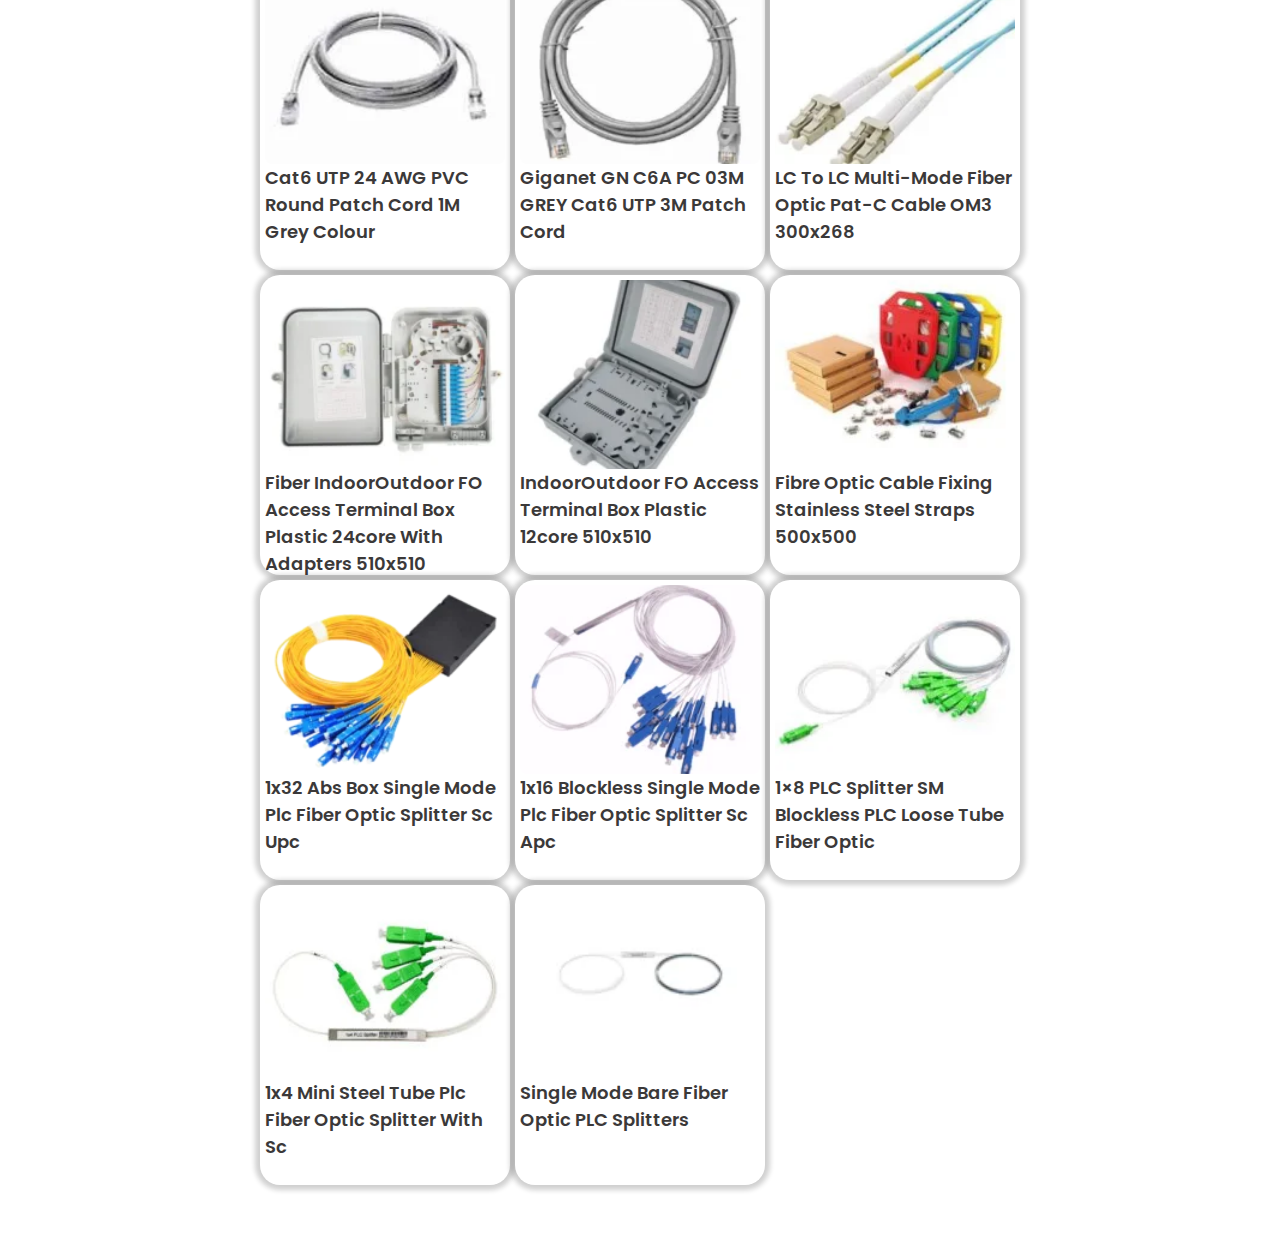
==== commit 4ab5bc17: "media queries update" ====
--- a/products-page.html
+++ b/products-page.html
@@ -83,300 +83,292 @@
 
     <main>
         <section class="section accessories" id="accessories">
-            <h2 class="h2 section-title underline" style="font-size: 7rem; padding-top: 40px;">Cable & Conduit Accessories</h2>
+            <h2 class="h2 section-title underline" style="font-size: 7rem; padding-top: 40px;">Networking Equipments</h2>
 
             <div class="card__wrapper">
                 <div class="card">
                     <img src="./assets/images/1-products-page/1-SFTP-Outdoor_CAT-6 -CAble.webp" alt="Design 1" />
-                    <p class="heading">Product Title</p>
+                    <p class="heading">SFTP Outdoor CAT 6 CAble</p>
                 </div>
                 <div class="card">
                     <img src="./assets/images/1-products-page/2-UTP-Indoor-Cat-6-cable.webp" alt="Design 1" />
-                    <p class="heading">Product Title</p>
+                    <p class="heading">UTP Indoor Cat 6 cable</p>
                 </div>
                 <div class="card">
                     <img src="./assets/images/1-products-page/3-UTP-Indoor-Cat-6-patch-cord-1-Meter.webp" alt="Design 1" />
-                    <p class="heading">Product Title</p>
+                    <p class="heading">UTP Indoor Cat 6 patch cord 1 Meter</p>
                 </div>
                 <div class="card">
                     <img src="./assets/images/1-products-page/4-UTP-Indoor-Cat-6-patch-cord-3-meter.webp" alt="Design 1" />
-                    <p class="heading">Product Title</p>
+                    <p class="heading">Indoor Cat 6 patch cord 3 meter</p>
                 </div>
                 <div class="card">
                     <img src="./assets/images/1-products-page/5-Fiber-Optic-2-Core-Outdoor-Drop-Cable-2KM-roll.webp" alt="Design 1" />
-                    <p class="heading">Product Title</p>
+                    <p class="heading">Fiber Optic 2 Core Outdoor Drop Cable 2KM roll</p>
                 </div>
                 <div class="card">
                     <img src="./assets/images/1-products-page/6-Fiber-Optic-2-Core-Outdoor-Drop-Cable-1-KM-Roll.webp" alt="Design 1" />
-                    <p class="heading">Product Title</p>
+                    <p class="heading">Fiber Optic 2 Core Outdoor Drop Cable 1 KM Roll</p>
                 </div>
                 <div class="card">
                     <img src="./assets/images/1-products-page/7-Fiber-Optic-2-core-Indoor-Drop-Cable-Per-KM-in.webp" alt="Design 1" />
-                    <p class="heading">Product Title</p>
+                    <p class="heading">Fiber Optic 2 core Indoor Drop Cable Per KM</p>
                 </div>
                 <div class="card">
                     <img src="./assets/images/1-products-page/8-Fiber-FTTX-ADSS-144F-Cable-Per-KM-100M-Span.webp" alt="Design 1" />
-                    <p class="heading">Product Title</p>
+                    <p class="heading">Fiber FTTX 144F Cable Per KM 100M Span</p>
                 </div>
                 <div class="card">
                     <img src="./assets/images/1-products-page/9-Fiber-FTTX-ADSS-96F-Cable-Per-KM-100-Meters-Span.webp" alt="Design 1" />
-                    <p class="heading">Product Title</p>
+                    <p class="heading">Fiber FTTX ADSS 96F Cable Per KM 100 Meters Span</p>
                 </div>
                 <div class="card">
                     <img src="./assets/images/1-products-page/10-Routers-Power-Adapters.webp" alt="Design 1" />
-                    <p class="heading">Product Title</p>
+                    <p class="heading">Routers Power Adapters</p>
                 </div>
                 <div class="card">
                     <img src="./assets/images/1-products-page/11-Indoor-Outdoor-FO-Access-Terminal-Box-Plastic-24core-1.webp" alt="Design 1" />
-                    <p class="heading">Product Title</p>
+                    <p class="heading">Indoor Outdoor FO Access Terminal Box 24core 1</p>
                 </div>
                 <div class="card">
                     <img src="./assets/images/1-products-page/12-Banding-Tool.webp" alt="Design 1" />
-                    <p class="heading">Product Title</p>
-                </div>
-                <div class="card">
-                    <img src="./assets/images/1-products-page/13-Banding-Tool.webp" alt="Design 1" />
-                    <p class="heading">Product Title</p>
+                    <p class="heading">Banding Tool</p>
                 </div>
                 <div class="card">
                     <img src="./assets/images/1-products-page/14-Access-Terminal-Box.webp" alt="Design 1" />
-                    <p class="heading">Product Title</p>
-                </div>
-                <div class="card">
-                    <img src="./assets/images/1-products-page/14-Access-Terminal-Box.webp" alt="Design 1" />
-                    <p class="heading">Product Title</p>
+                    <p class="heading">Access Terminal Box</p>
                 </div>
                 <div class="card">
                     <img src="./assets/images/1-products-page/15-Dome-Enclosure-Mechanical-144C.webp" alt="Design 1" />
-                    <p class="heading">Product Title</p>
+                    <p class="heading">Dome Enclosure Mechanical 144C</p>
                 </div>
                 <div class="card">
                     <img src="./assets/images/1-products-page/16-Mechanical-dome-enclosure-96C.webp" alt="Design 1" />
-                    <p class="heading">Product Title</p>
+                    <p class="heading">Mechanical dome enclosure 96C</p>
                 </div>
                 <div class="card">
                     <img src="./assets/images/1-products-page/17-Mechanical-Dome-Enclosure-24C.webp" alt="Design 1" />
-                    <p class="heading">Product Title</p>
+                    <p class="heading">Mechanical Dome Enclosure 24C</p>
                 </div>
                 <div class="card">
                     <img src="./assets/images/1-products-page/18-1x16-PLC-Splitter-SM-G.657A-SC-APC-2.0mm.webp" alt="Design 1" />
-                    <p class="heading">Product Title</p>
+                    <p class="heading">1x16 PLC Splitter SM G.657A SC APC 2</p>
                 </div>
                 <div class="card">
                     <img src="./assets/images/1-products-page/19-Optical-Fiber-Splitter-1-8-PLC-SC-UPC-Singlemode-G657A1-3-0mm-1m.webp" alt="Design 1" />
-                    <p class="heading">Product Title</p>
+                    <p class="heading">Optical Fiber Splitter-1-8-PLC SC UPC Single mode G657A1-3</p>
                 </div>
                 <div class="card">
                     <img src="./assets/images/1-products-page/20-1X64-Fiber-Optic-PLC-Splitter.webp" alt="Design 1" />
-                    <p class="heading">Product Title</p>
+                    <p class="heading">1X64 Fiber Optic PLC Splitter</p>
                 </div>
                 <div class="card">
                     <img src="./assets/images/1-products-page/21-PLC-Splitter-1-x-16-SC-UPC.webp" alt="Design 1" />
-                    <p class="heading">Product Title</p>
+                    <p class="heading">PLC Splitter 1x16 SC UPC</p>
                 </div>
                 <div class="card">
                     <img src="./assets/images/1-products-page/22-1×32-PLC-Splitter-UPC-SC.webp" alt="Design 1" />
-                    <p class="heading">Product Title</p>
+                    <p class="heading">1×32 PLC Splitter UPC SC</p>
                 </div>
                 <div class="card">
                     <img src="./assets/images/1-products-page/23-PLC-Splitter-1-x-8-SC-APC.webp" alt="Design 1" />
-                    <p class="heading">Product Title</p>
+                    <p class="heading">PLC Splitter 1x8 SC APC</p>
                 </div>
                 <div class="card">
                     <img src="./assets/images/1-products-page/24-Fiber-Sleeves-60mm.webp" alt="Design 1" />
-                    <p class="heading">Product Title</p>
+                    <p class="heading">Fiber Sleeves 60mm</p>
                 </div>
                 <div class="card">
                     <img src="./assets/images/1-products-page/25-Anchoring-Clamp-for-Drop-Cable.webp" alt="Design 1" />
-                    <p class="heading">Product Title</p>
+                    <p class="heading">Anchoring Clamp for Drop Cable</p>
                 </div>
                 <div class="card">
                     <img src="./assets/images/1-products-page/26-Pigtail-Clamp.webp" alt="Design 1" />
-                    <p class="heading">Product Title</p>
+                    <p class="heading">Pigtail Clamp</p>
                 </div>
                 <div class="card">
                     <img src="./assets/images/1-products-page/27-Router-XPON-ONU-Long-Antennae.webp" alt="Design 1" />
-                    <p class="heading">Product Title</p>
+                    <p class="heading">Router XPON ONU Long Antennae</p>
                 </div>
                 <div class="card">
                     <img src="./assets/images/1-products-page/28-Router-XPON-Short-Antennae.webp" alt="Design 1" />
-                    <p class="heading">Product Title</p>
+                    <p class="heading">Router XPON Short Antennae</p>
                 </div>
                 <div class="card">
                     <img src="./assets/images/1-products-page/29-FIBER-OPTIC-PATCHCORD-SM-LC-UPC-LC-UPC-SIMPLEX-5M.webp" alt="Design 1" />
-                    <p class="heading">Product Title</p>
+                    <p class="heading">FIBER OPTIC PATCHCORD SM LC UP LC UPC SIMPLEX 5M</p>
                 </div>
                 <div class="card">
                     <img src="./assets/images/1-products-page/30-5m-SC-UPC-SC-UPC-Singlemode-Simplex-1.6mm-Slim-Fiber-Optic-Patch-Cable.webp" alt="Design 1" />
-                    <p class="heading">Product Title</p>
+                    <p class="heading">5m SC UPC SC UPC Single mode  Simplex 1.6mm Slim Fiber Optic Patch Cable</p>
                 </div>
                 <div class="card">
                     <img src="./assets/images/1-products-page/31-5m-LC-APC-To-LC-UPC-Simplex-Singlemode-Fiber-Patch-Cable-Yellow.webp" alt="Design 1" />
-                    <p class="heading">Product Title</p>
+                    <p class="heading">31 5m LC APC To LC UPC Simplex Single mode Fiber Patch Cable Yellow</p>
                 </div>
                 <div class="card">
                     <img src="./assets/images/1-products-page/32-SC-APC-to-LC-UPC-Singlemode-Duplex-Fiber-Patch-Cable-OS2-5-Meter.webp" alt="Design 1" />
-                    <p class="heading">Product Title</p>
+                    <p class="heading">S APC to LC UPC  Single mode Duplex Fiber Patch Cable OS2 5 Meter</p>
                 </div>
                 <div class="card">
                     <img src="./assets/images/1-products-page/33-5M-Fiber-Patch-Cord-Simplex-OS2-LC-APC-LC-APC.webp" alt="Design 1" />
-                    <p class="heading">Product Title</p>
+                    <p class="heading">5 Fiber  Patch Cor Simple OS2 LC APC LC APC</p>
                 </div>
                 <div class="card">
                     <img src="./assets/images/1-products-page/34-5-Meter-Patch-Cord-Simplex-SC-APC-To-LC-APC.webp" alt="Design 1" />
-                    <p class="heading">Product Title</p>
+                    <p class="heading">5 Meter Patch Cord Simplex SC APC To LC  APC</p>
                 </div>
                 <div class="card">
                     <img src="./assets/images/1-products-page/35-SC-UPC-to-LC-UPC-Single-mode-Simplex-Fiber-Optical-Patch-Cords-5-Metres.webp" alt="Design 1" />
-                    <p class="heading">Product Title</p>
+                    <p class="heading">SC UPC to LC UP Single mode Simplex Fiber Optical Patch Cord 5 Metres</p>
                 </div>
                 <div class="card">
                     <img src="./assets/images/1-products-page/36-5m-Fiber-Optic-Cable-SC-UPC-to-SC-APC-Simplex-OS2-Single-Mode.webp" alt="Design 1" />
-                    <p class="heading">Product Title</p>
+                    <p class="heading">5m Fiber Optic Cable SC UP to SC APC Simple  OS2 Single Mode</p>
                 </div>
                 <div class="card">
                     <img src="./assets/images/1-products-page/37-5-Meter-Patch-Cord-Simplex-SC-APC-To-LC-.webp" alt="Design 1" />
-                    <p class="heading">Product Title</p>
+                    <p class="heading">5 Meter Patch Cord Simplex SC APC TLC</p>
                 </div>
                 <div class="card">
                     <img src="./assets/images/1-products-page/38-SC-UPC-to-LC-UPC-Single-mode-Simplex-Fiber-Optical-Patch-Cords-5-Metres.webp" alt="Design 1" />
-                    <p class="heading">Product Title</p>
+                    <p class="heading">SC UPC to LC UPC Single mode Simplex Fiber Optical Patch Cords Metres</p>
                 </div>
                 <div class="card">
                     <img src="./assets/images/1-products-page/39-5m-SC-APC-To-SC-APC-Simplex-OS2-Singlemode-Yellow-Fibre-Optic-Patch-Cable.webp" alt="Design 1" />
-                    <p class="heading">Product Title</p>
+                    <p class="heading">5m SC APC To SC APC Simplex OS2 Single mode Fibre Optic Patch  Cable</p>
                 </div>
                 <div class="card">
                     <img src="./assets/images/1-products-page/40-3m-LC-UPC-to-LC-UPC-Simplex-OS2-Single-Mode-Fiber-Patch-Cable-in-Kenya-200x200.webp" alt="Design 1" />
-                    <p class="heading">Product Title</p>
+                    <p class="heading">3m LC UPC to LC UP Simplex OS2 Single Mode Fiber Patch Cable in Kenya 200x200</p>
                 </div>
                 <div class="card">
                     <img src="./assets/images/1-products-page/41-3m-LC-APC-LC-UPC-Simplex-Singlemode-Fiber-Patch-Cable.webp" alt="Design 1" />
-                    <p class="heading">Product Title</p>
+                    <p class="heading">3m LC APC LC UPC Simplex Single mode Fiber Patch Cable</p>
                 </div>
                 <div class="card">
                     <img src="./assets/images/1-products-page/42-3m-SC-APC-To-LC-UPC-Simplex-Singlemode-Fiber-Patch-Cable.webp" alt="Design 1" />
-                    <p class="heading">Product Title</p>
+                    <p class="heading">3m SC APC To LC UPC Simplex Single mode  Fiber Patch Cable</p>
                 </div>
                 <div class="card">
                     <img src="./assets/images/1-products-page/43-3m-patch-cord-lc-apc-to-lc-apc.webp" alt="Design 1" />
-                    <p class="heading">Product Title</p>
+                    <p class="heading">3m patch cord lc apc to lc apc</p>
                 </div>
                 <div class="card">
                     <img src="./assets/images/1-products-page/44-J-Hook-Suspension-Clamp-for-ADSS-Cable-15-20-mm.webp" alt="Design 1" />
-                    <p class="heading">Product Title</p>
+                    <p class="heading">J Hook Suspension Clamp for ADSS Cable 15-20-mm</p>
                 </div>
                 <div class="card">
                     <img src="./assets/images/1-products-page/45-J-Hook-Suspension-Clamp-for-ADSS-Cable-10-16-mm-in-Kenya-e1695377516444-200x143.webp" alt="Design 1" />
-                    <p class="heading">Product Title</p>
+                    <p class="heading">J-Hook-Suspension-Clamp-for-ADSS-Cable-10 16 mm</p>
                 </div>
                 <div class="card">
                     <img src="./assets/images/1-products-page/46-J-hook-Clamp-Small-8-12mm.webp" alt="Design 1" />
-                    <p class="heading">Product Title</p>
+                    <p class="heading">J hook Clamp Small 8 12mm</p>
                 </div>
                 <div class="card">
                     <img src="./assets/images/1-products-page/47-Fiber-Access-Terminal-FAT-with-1x16-bare-splitter.webp" alt="Design 1" />
-                    <p class="heading">Product Title</p>
+                    <p class="heading">Fiber Access Terminal FAT with 1x16 bare splitter</p>
                 </div>
                 <div class="card">
                     <img src="./assets/images/1-products-page/48-Downlead-Clamp-For-ADSS-Cable.webp" alt="Design 1" />
-                    <p class="heading">Product Title</p>
+                    <p class="heading">Downlead Clamp For ADSS  Cable</p>
                 </div>
                 <div class="card">
                     <img src="./assets/images/1-products-page/49-PA2000-ADSS-Cable-Tension-Clamp.webp" alt="Design 1" />
-                    <p class="heading">Product Title</p>
+                    <p class="heading">PA2000 ADSS  Cable Tension Clamp</p>
                 </div>
                 <div class="card">
                     <img src="./assets/images/1-products-page/50-ADSS-Tension-clamp-PA-1500-in.webp" alt="Design 1" />
-                    <p class="heading">Product Title</p>
+                    <p class="heading">ADSS Tension clamp PA  1500</p>
                 </div>
                 <div class="card">
                     <img src="./assets/images/1-products-page/51-1X16-Bare-PLC-Steel-Tube-250µm-Single-Mode-Fiber-Splitter.webp" alt="Design 1" />
-                    <p class="heading">Product Title</p>
+                    <p class="heading">1X16 Bare PLC Steel Tube 250µm Single  Mode Fiber Splitter</p>
                 </div>
                 <div class="card">
                     <img src="./assets/images/1-products-page/52-1X16-Bare-PLC-Steel-Tube-250µm-Single-Mode-Fiber-Splitter.webp" alt="Design 1" />
-                    <p class="heading">Product Title</p>
+                    <p class="heading">1X16 Bare PLC Steel Tube 250µm Single Mode Fiber Splitter</p>
                 </div>
                 <div class="card">
                     <img src="./assets/images/1-products-page/53-Buckles-C201-in-Kenya-200x200.webp" alt="Design 1" />
-                    <p class="heading">Product Title</p>
+                    <p class="heading">Buckles C201</p>
                 </div>
                 <div class="card">
                     <img src="./assets/images/1-products-page/54-Universal-Pole-Bracket-UPB.webp" alt="Design 1" />
-                    <p class="heading">Product Title</p>
+                    <p class="heading">Universal Pole Bracket UPB</p>
                 </div>
                 <div class="card">
                     <img src="./assets/images/1-products-page/55-12mm-Cable-Duct-Rodder-with-wheel-200M-500x500.webp" alt="Design 1" />
-                    <p class="heading">Product Title</p>
+                    <p class="heading">12mm Cable Duct Rodder with wheel 200M 500x500</p>
                 </div>
                 <div class="card">
                     <img src="./assets/images/1-products-page/56-14mm-200m-plastic-cable-guide-Fiberglass-duct-rodder-with-wheels-500x500.webp" alt="Design 1" />
-                    <p class="heading">Product Title</p>
+                    <p class="heading">14mm 200m plastic  cable guid  Fiberglass duct rodder with wheels 500x500</p>
                 </div>
                 <div class="card">
                     <img src="./assets/images/1-products-page/57-8mm-328ft100m-Duct-Rodder-Fish-Tape-Continuous-Fiberglass-Reel-Wire-Cable-Puller-Duct-Rodde-with-Brake.webp" alt="Design 1" />
-                    <p class="heading">Product Title</p>
+                    <p class="heading">8mm 328ft100m Duct Rodder Fish  Tape Continuous Fiberglass Reel Wir Cable Puller Duct</p>
                 </div>
                 <div class="card">
                     <img src="./assets/images/1-products-page/58-12mm-Cable-Duct-Rodder-with-wheel-100M.webp" alt="Design 1" />
-                    <p class="heading">Product Title</p>
+                    <p class="heading">12m Cable Duct Rodder with wheel 100M</p>
                 </div>
                 <div class="card">
                     <img src="./assets/images/1-products-page/59-EXTRALINK-CABLE-PULLING-ROD-11MM-100MEL-CBL-PULLING-ROD-2.webp" alt="Design 1" />
-                    <p class="heading">Product Title</p>
+                    <p class="heading">EXTRA LIN CABLE PULLING ROD 11M 100MEL CBL PULLING ROD 2</p>
                 </div>
                 <div class="card">
                     <img src="./assets/images/1-products-page/60-1000BASE-LX-Single-Mode-10-Km-LC-SFP-Transceiver.webp" alt="Design 1" />
-                    <p class="heading">Product Title</p>
+                    <p class="heading">1000BASE LX Single Mode 10 Km LC SFP Transceiver</p>
                 </div>
                 <div class="card">
                     <img src="./assets/images/1-products-page/61-Dlink-DEM-311GT-1-port-SFP-SX-MM-Fiber-Transceiver.webp" alt="Design 1" />
-                    <p class="heading">Product Title</p>
+                    <p class="heading">D-link DEM 311GT 1 port SFP SX M Fiber Transceiver</p>
                 </div>
                 <div class="card">
                     <img src=".//assets/images/1-products-page/62-Cat6-UTP-24-AWG-PVC-Round-Patch-Cord-1M-Grey-Colour.webp" alt="Design 1" />
-                    <p class="heading">Product Title</p>
+                    <p class="heading">Cat6 UTP 24 AWG PVC Round Patch Cord 1M Grey Colour</p>
                 </div>
                 <div class="card">
                     <img src="./assets/images/1-products-page/63-Giganet-GN-C6A-PC-03M-GREY-Cat6-UTP-3M-Patch-Cord.webp" alt="Design 1" />
-                    <p class="heading">Product Title</p>
+                    <p class="heading">Giganet GN C6A PC 03M GREY Cat6 UTP 3M Patch Cord</p>
                 </div>
                 <div class="card">
                     <img src="./assets/images/1-products-page/64-LC-to-LC-Multimode-Fiber-Optic-Patch-Cable-OM3-300x268.webp" alt="Design 1" />
-                    <p class="heading">Product Title</p>
+                    <p class="heading">LC to LC Multi-mode Fiber Optic Pat-c Cable OM3 300x268</p>
                 </div>
                 <div class="card">
                     <img src="./assets/images/1-products-page/65-Fiber-IndoorOutdoor-FO-Access-Terminal-Box-Plastic-24core-with-Adapters-510x510.webp" alt="Design 1" />
-                    <p class="heading">Product Title</p>
+                    <p class="heading">Fiber IndoorOutdoor FO Access Terminal Box Plastic 24core with Adapters 510x510</p>
                 </div>
                 <div class="card">
                     <img src="./assets/images/1-products-page/66-IndoorOutdoor-FO-Access-Terminal-Box-Plastic-12core-510x510.webp" alt="Design 1" />
-                    <p class="heading">Product Title</p>
+                    <p class="heading">IndoorOutdoor FO Access Terminal Box Plastic 12core 510x510</p>
                 </div>
                 <div class="card">
                     <img src="./assets/images/1-products-page/67-fibre-optic-cable-fixing-stainless-steel-straps-500x500.webp" alt="Design 1" />
-                    <p class="heading">Product Title</p>
+                    <p class="heading">fibre optic cable fixing stainless steel straps 500x500</p>
                 </div>
                 <div class="card">
                     <img src="./assets/images/1-products-page/68-1x32-abs-box-singlemode-plc-fiber-optic-splitter-sc-upc.webp" alt="Design 1" />
-                    <p class="heading">Product Title</p>
+                    <p class="heading">1x32 abs box single mode plc fiber optic splitter sc upc</p>
                 </div>
                 <div class="card">
                     <img src="./assets/images/1-products-page/69-1x16-blockless-singlemode-plc-fiber-optic-splitter-sc-apc.webp" alt="Design 1" />
-                    <p class="heading">Product Title</p>
+                    <p class="heading">1x16 blockless single mode plc fiber optic splitter sc apc</p>
                 </div>
                 <div class="card">
                     <img src="./assets/images/1-products-page/70-1×8-PLC-Splitter-SM-Blockless-PLC-loose-tube-Fiber-Optic.webp" alt="Design 1" />
-                    <p class="heading">Product Title</p>
+                    <p class="heading">1×8 PLC Splitter SM Blockless PLC loose tube Fiber Optic</p>
                 </div>
                 <div class="card">
                     <img src="./assets/images/1-products-page/71-1x4-mini-steel-tube-plc-fiber-optic-splitter-with-sc.webp" alt="Design 1" />
-                    <p class="heading">Product Title</p>
+                    <p class="heading">1x4 mini steel tube plc fiber optic splitter with sc</p>
                 </div>
                 <div class="card">
                     <img src="./assets/images/1-products-page/72-Single-Mode-Bare-Fiber-Optic-PLC-Splitters.webp" alt="Design 1" />
-                    <p class="heading">Product Title</p>
+                    <p class="heading">Single  Mode Bare Fiber Optic PLC Splitters</p>
                 </div>
             </div>
         </section>
--- a/assets/css/style.css
+++ b/assets/css/style.css
@@ -939,6 +939,37 @@
   gap: 20px;
 }
 
+@media screen and (max-width: 1280px) {
+  .card__wrapper {
+    grid-template-columns: 1fr 1fr 1fr;
+    gap: 5px;
+    max-width: 800px;
+    display: grid;
+    place-items: center;
+    margin: 0 auto;
+  }
+  .card {
+    width: 200px;
+    height: 250px;
+    margin: 0 auto;
+  }
+}
+
+@media screen and (max-width: 480px) {
+  .card__wrapper {
+    grid-template-columns: 1fr 1fr;
+    gap: 5px;
+    display: grid;
+    place-items: center;
+    margin: 0 auto;
+  }
+  .card {
+    width: 50px;
+    height: 100px;
+    margin: 0 auto;
+  }
+}
+
 .accessories {
   display: flex;
   flex-direction: column;
@@ -966,39 +997,9 @@
   border-radius: 8px;
 }
 
-/*.card::before {
-  content: "";
-  position: absolute;
-  inset: 0;
-  left: -5px;
-  margin: auto;
-  width: 200px;
-  height: 264px;
-  border-radius: 10px;
-  background: linear-gradient(-45deg, #00ff1e51 0%, #ff62015b 100%);
-  z-index: -10;
-  pointer-events: none;
-  -webkit-transition: all 0.6s cubic-bezier(0.175, 0.885, 0.32, 1.275);
-  -moz-transition: all 0.6s cubic-bezier(0.175, 0.885, 0.32, 1.275);
-  -ms-transition: all 0.6s cubic-bezier(0.175, 0.885, 0.32, 1.275);
-  -o-transition: all 0.6s cubic-bezier(0.175, 0.885, 0.32, 1.275);
-  transition: all 0.6s cubic-bezier(0.175, 0.885, 0.32, 1.275);
-}
-
-.card::after {
-  content: "";
-  z-index: -1;
-  position: absolute;
-  inset: 0;
-  background: linear-gradient(-45deg, #00ff1e51 0%, #ff62014a 100%);
-  transform: translate3d(0, 0, 0) scale(0.95);
-  -webkit-filter: blur(10px);
-  filter: blur(10px);
-}*/
-
 .card img {
   width: 100%;
-  height: 75%;
+  height: 65%;
   object-fit: cover;
   -webkit-border-radius: 8px;
   -moz-border-radius: 8px;
@@ -1008,9 +1009,11 @@
 }
 
 .heading {
+  font-style: normal;
   font-size: 18px;
   text-transform: capitalize;
-  margin-top: 8px;
+  margin-top: 8px 0;
+  font-weight: 200;
 }
 
 .card p:not(.heading) {
@@ -1020,7 +1023,7 @@
 }
 
 .card p:last-child {
-  color: #030303;
+  color: #3b3939;
   font-weight: 600;
 }
 
@@ -1358,3 +1361,18 @@
     grid-column: auto;
   }
 }
+
+/*-----------------------------------*\
+  #CUSTOM PROPERTY
+\*-----------------------------------*/
+/* --------- MEDIA QUERIES ----------- */
+
+/* --------- CARD DESIGN STYLING ----------- */
+.card {
+  position: relative;
+  width: 250px;
+  height: 300px;
+  background: #fff;
+  border-radius: 20px;
+  overflow: hidden;
+}
